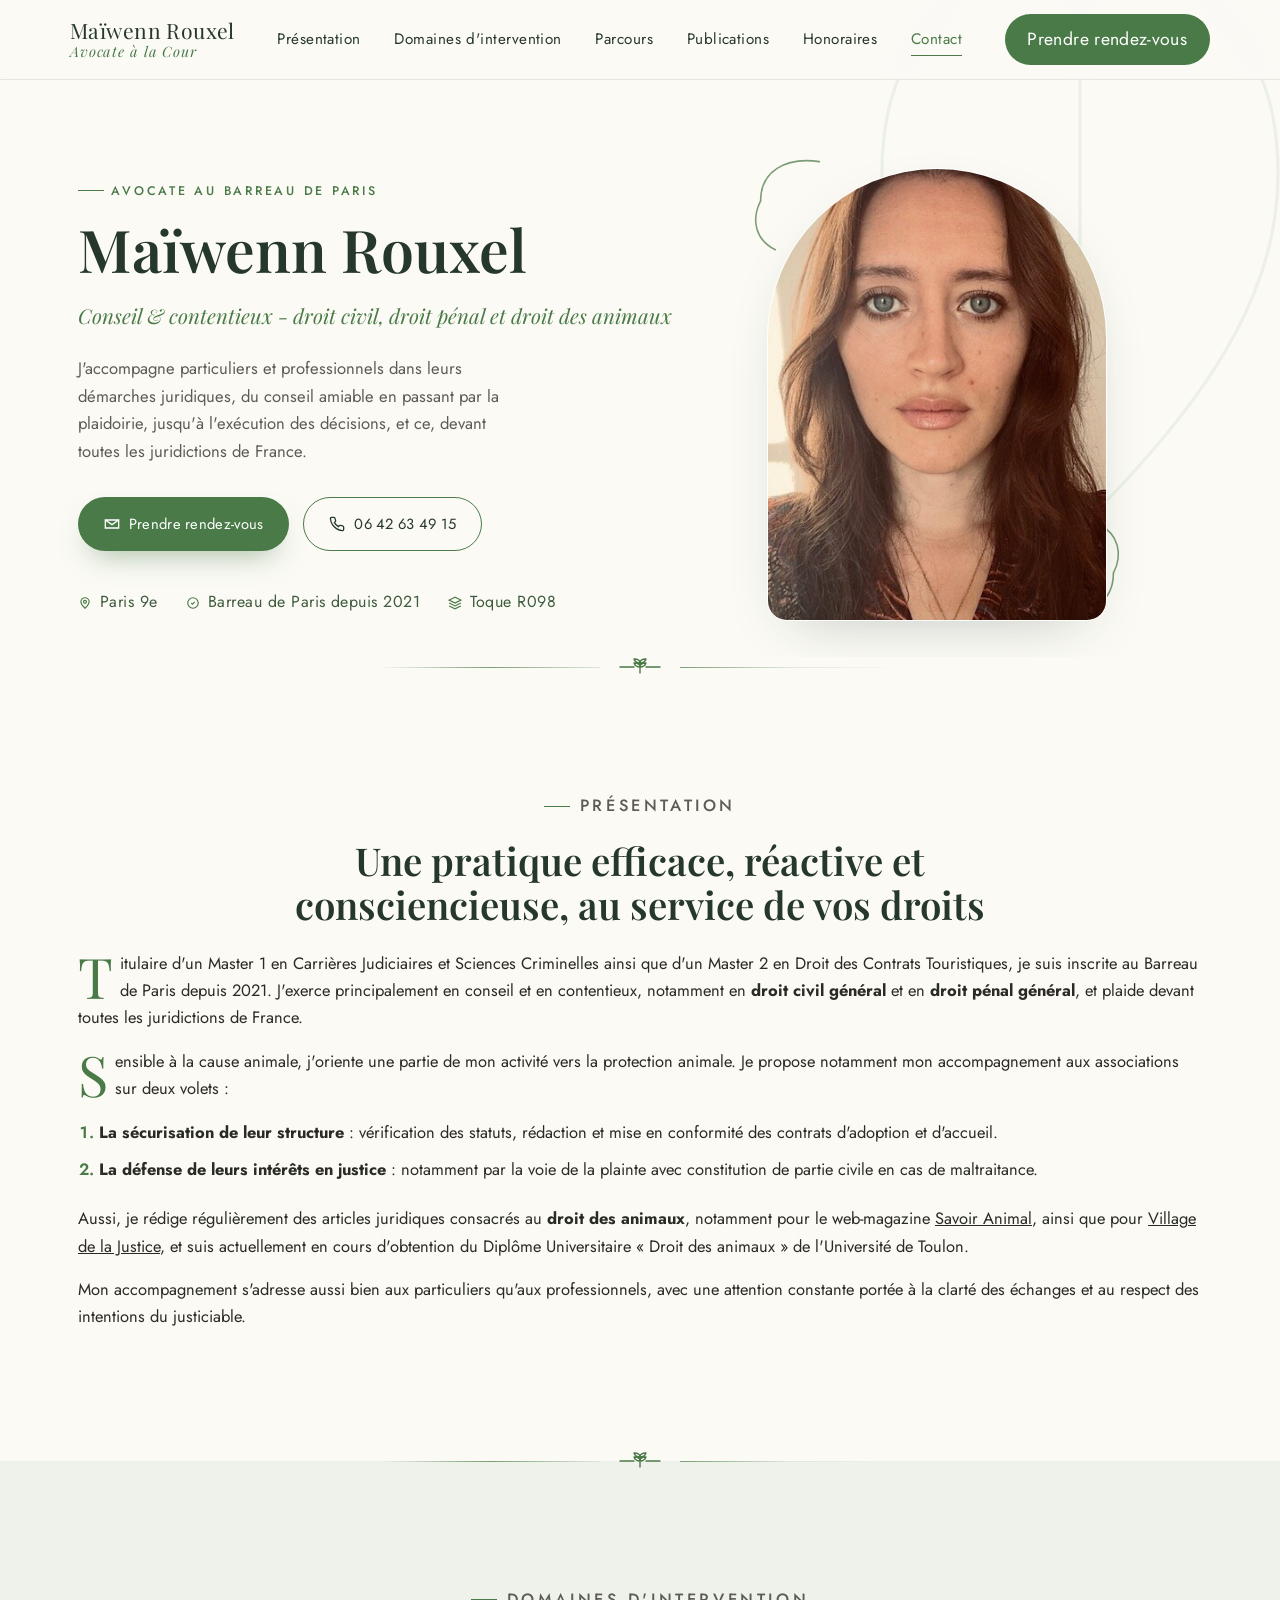
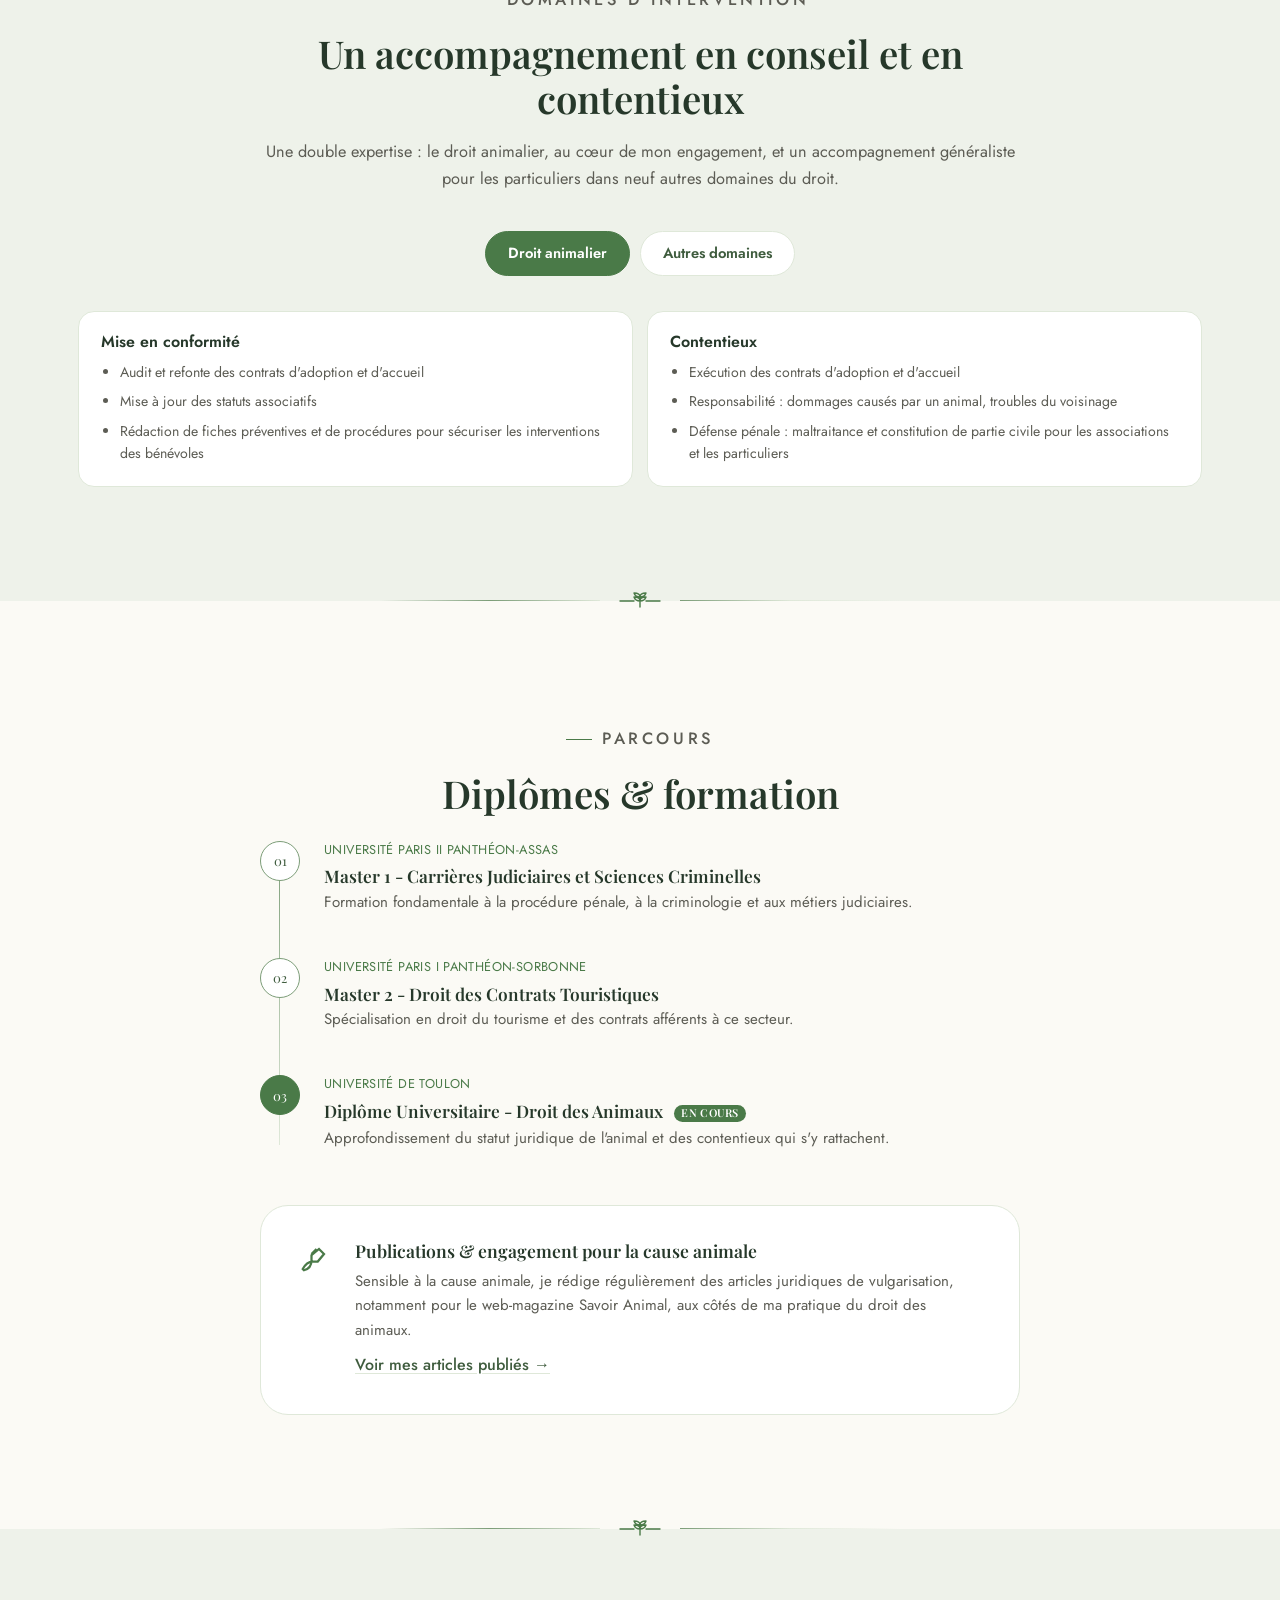
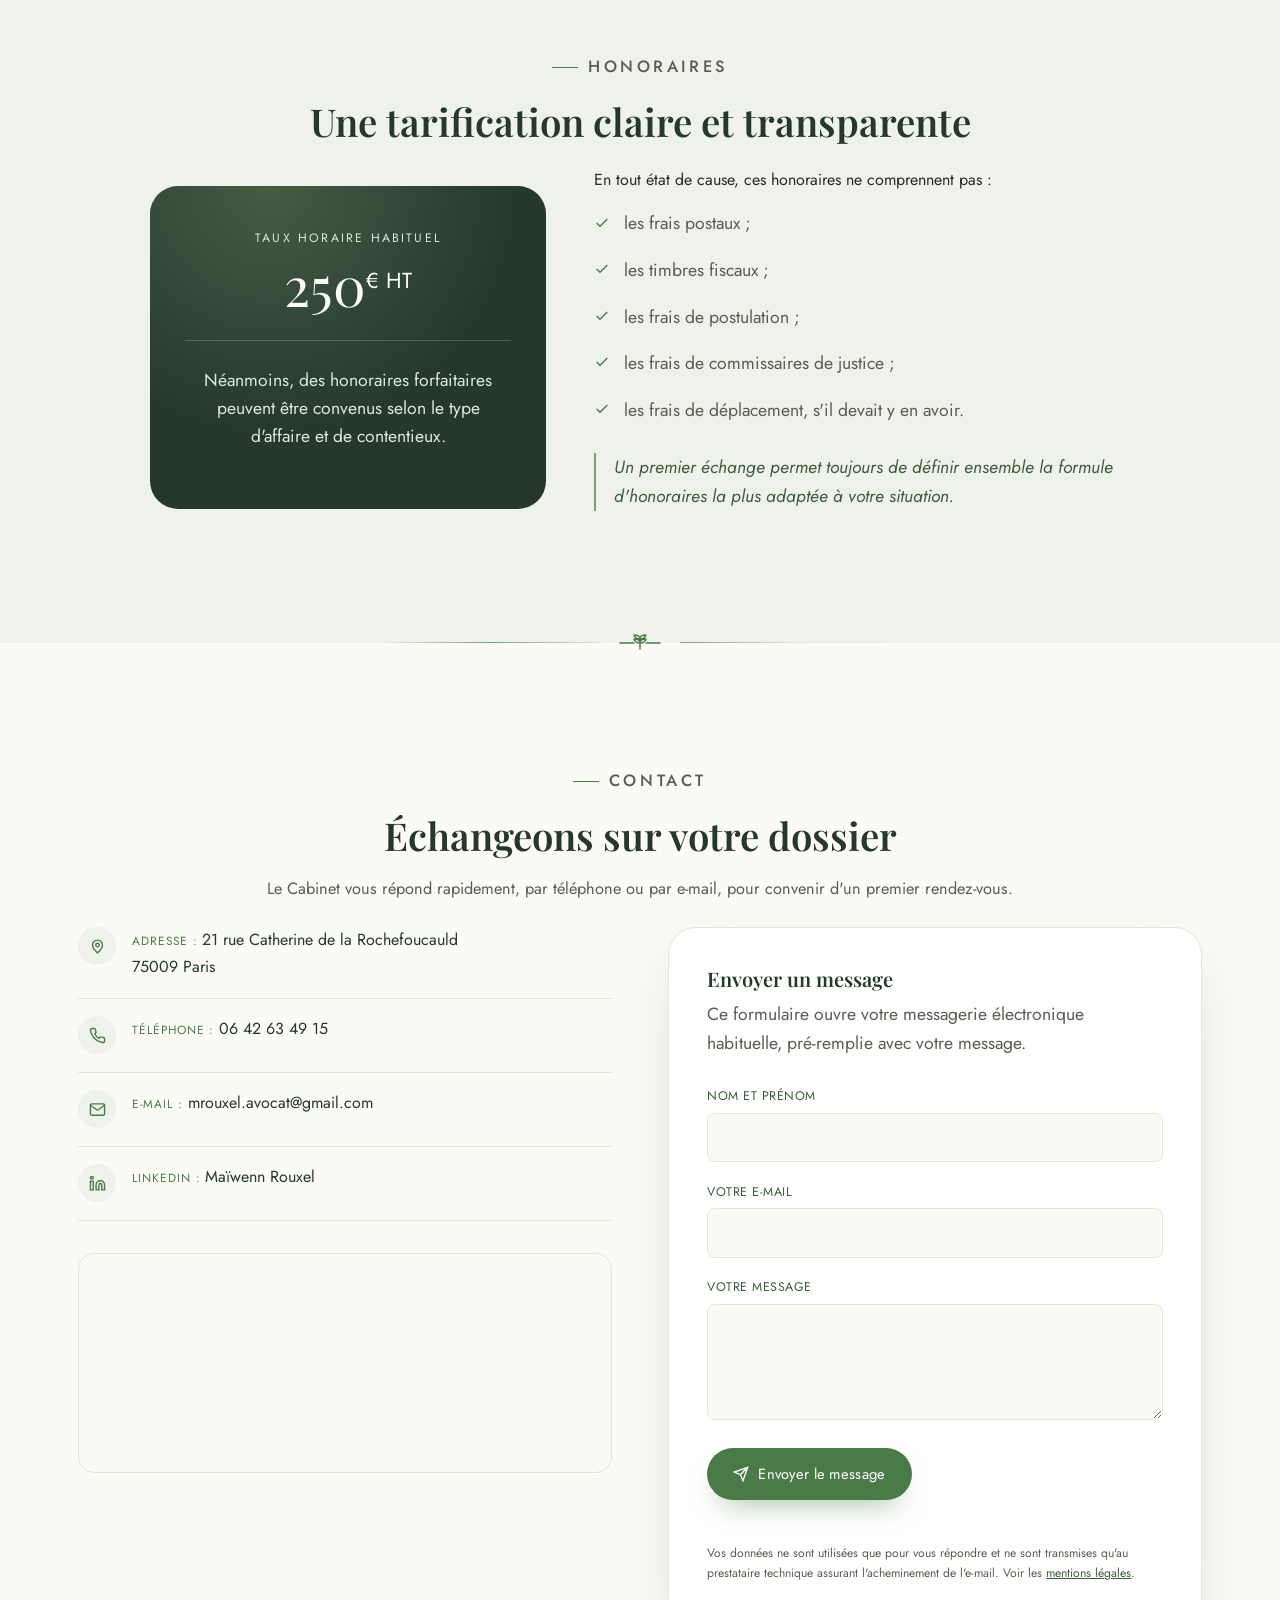
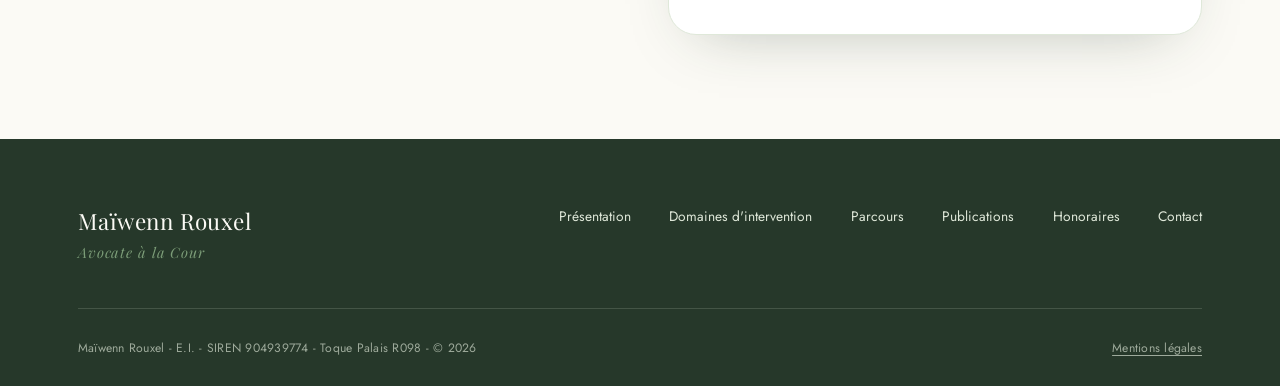
==== index.html @ af0319d9 "Update index.html" ====
<!DOCTYPE html>
<html lang="fr">
<head>
<meta charset="UTF-8">
<meta name="viewport" content="width=device-width, initial-scale=1.0">
<title>Maïwenn Rouxel - Avocate au Barreau de Paris | Droit civil, pénal & droit des animaux</title>
<meta name="description" content="Maïwenn Rouxel, avocate au Barreau de Paris (9e arrondissement), intervient en conseil et contentieux en droit civil général, droit pénal général, droit des animaux et droit du tourisme. Plaide devant toutes les juridictions de France.">
<meta name="keywords" content="avocate Paris, avocate droit civil Paris, avocate droit pénal Paris, avocate droit des animaux, Maïwenn Rouxel avocate, avocate 9e arrondissement Paris">
<meta name="author" content="Maïwenn Rouxel">
<meta name="robots" content="index, follow">
<link rel="canonical" href="https://www.maiwenn-rouxel-avocat.fr/">

<!-- Open Graph -->
<meta property="og:type" content="website">
<meta property="og:locale" content="fr_FR">
<meta property="og:title" content="Maïwenn Rouxel - Avocate au Barreau de Paris">
<meta property="og:description" content="Conseil et contentieux en droit civil général, droit pénal général, droit des animaux et droit du tourisme. Avocate au Barreau de Paris depuis 2021.">
<meta property="og:url" content="https://www.maiwenn-rouxel-avocat.fr/">
<meta property="og:site_name" content="Maïwenn Rouxel - Avocate">
<meta property="og:image" content="https://www.maiwenn-rouxel-avocat.fr/assets/maiwenn-rouxel-avocate.jpg">
<meta name="twitter:card" content="summary_large_image">

<link rel="icon" href="/assets/favicon.svg" type="image/svg+xml">
<link rel="canonical" href="https://www.maiwenn-rouxel-avocat.fr/">

<link rel="preconnect" href="https://fonts.googleapis.com">
<link rel="preconnect" href="https://fonts.gstatic.com" crossorigin>
<link href="https://fonts.googleapis.com/css2?family=Playfair+Display:ital,wght@0,500;0,600;0,700;1,500;1,600&family=Jost:wght@300;400;500;600&display=swap" rel="stylesheet">

<link rel="stylesheet" href="style.css">

<script type="application/ld+json">
{
  "@context": "https://schema.org",
  "@type": "Attorney",
  "name": "Maïwenn Rouxel",
  "alternateName": "Cabinet Maïwenn Rouxel",
  "description": "Avocate au Barreau de Paris depuis 2021, exerçant en conseil et contentieux en droit civil général, droit pénal général, droit des animaux et droit du tourisme.",
  "image": "https://www.maiwenn-rouxel-avocat.fr/assets/maiwenn-rouxel-avocate.jpg",
  "url": "https://www.maiwenn-rouxel-avocat.fr/",
  "telephone": "+33642634915",
  "email": "mrouxel.avocat@gmail.com",
  "priceRange": "250€ HT/heure",
  "address": {
    "@type": "PostalAddress",
    "streetAddress": "21 rue Catherine de la Rochefoucauld",
    "addressLocality": "Paris",
    "postalCode": "75009",
    "addressCountry": "FR"
  },
  "areaServed": {
    "@type": "Country",
    "name": "France"
  },
  "memberOf": {
    "@type": "Organization",
    "name": "Barreau de Paris"
  },
  "sameAs": [
    "https://www.linkedin.com/in/ma%C3%AFwenn-rouxel-3697a5199/"
  ]
}
</script>
</head>
<body>

<a class="skip-link" href="#accueil">Aller au contenu principal</a>

<!-- ===================== HEADER / NAV ===================== -->
<header class="site-header" id="site-header">
  <div class="nav-inner">
    <a href="#accueil" class="brand">
      <span class="brand-name">Maïwenn Rouxel</span>
      <span class="brand-role">Avocate à la Cour</span>
    </a>

    <div class="nav-menu" id="nav-menu">
      <nav aria-label="Navigation principale">
        <ul class="nav-links" id="nav-links">
          <li><a href="#presentation">Présentation</a></li>
          <li><a href="#domaines">Domaines d'intervention</a></li>
          <li><a href="#parcours">Parcours</a></li>
          <li><a href="articles.html">Publications</a></li>
          <li><a href="#honoraires">Honoraires</a></li>
          <li><a href="#contact">Contact</a></li>
        </ul>
      </nav>

      <a href="#contact" class="nav-cta" id="nav-cta">Prendre rendez-vous</a>
    </div>

    <button class="nav-toggle" id="nav-toggle" aria-label="Ouvrir le menu" aria-expanded="false" aria-controls="nav-menu">
      <span></span>
    </button>
  </div>
</header>

<main id="accueil">

  <!-- ===================== HERO ===================== -->
  <section class="hero">
    <svg class="hero-bg-leaf" viewBox="0 0 200 200" aria-hidden="true">
      <path d="M100 190C60 150 30 110 40 60 50 15 100 5 100 5S150 15 160 60c10 50-20 90-60 130Z" fill="none" stroke="#dfe8d9" stroke-width="1"/>
      <path d="M100 190V25" fill="none" stroke="#dfe8d9" stroke-width="1"/>
    </svg>

    <div class="container hero-grid">
      <div class="hero-content">
        <p class="eyebrow">Avocate au Barreau de Paris</p>
        <h1 class="hero-title">Maïwenn Rouxel</h1>
        <p class="hero-tagline">Conseil &amp; contentieux - droit civil, droit pénal et droit des animaux</p>
        <p class="hero-lede">J'accompagne particuliers et professionnels dans leurs démarches juridiques, du conseil amiable en passant par la plaidoirie, jusqu'à l'exécution des décisions, et ce, devant toutes les juridictions de France.</p>

        <div class="hero-actions">
          <a href="#contact" class="btn btn-primary">
            <svg viewBox="0 0 24 24" fill="none" stroke="currentColor" stroke-width="2"><path d="M4 4h16v16H4z" opacity="0"/><path d="M22 6 12 13 2 6"/><path d="M2 6h20v12H2z"/></svg>
            Prendre rendez-vous
          </a>
          <a href="tel:+33642634915" class="btn btn-ghost">
            <svg viewBox="0 0 24 24" fill="none" stroke="currentColor" stroke-width="2"><path d="M22 16.92v3a2 2 0 0 1-2.18 2 19.79 19.79 0 0 1-8.63-3.07 19.5 19.5 0 0 1-6-6 19.79 19.79 0 0 1-3.07-8.67A2 2 0 0 1 4.11 2h3a2 2 0 0 1 2 1.72c.127.96.361 1.903.7 2.81a2 2 0 0 1-.45 2.11L8.09 9.91a16 16 0 0 0 6 6l1.27-1.27a2 2 0 0 1 2.11-.45c.907.339 1.85.573 2.81.7A2 2 0 0 1 22 16.92z"/></svg>
            06 42 63 49 15
          </a>
        </div>

        <div class="hero-meta">
          <span><svg viewBox="0 0 24 24" fill="none" stroke="currentColor" stroke-width="2"><path d="M12 21s-7-6.1-7-11a7 7 0 1 1 14 0c0 4.9-7 11-7 11Z"/><circle cx="12" cy="10" r="2.5"/></svg>Paris 9e</span>
          <span><svg viewBox="0 0 24 24" fill="none" stroke="currentColor" stroke-width="2"><path d="m9 12 2 2 4-4"/><circle cx="12" cy="12" r="9"/></svg>Barreau de Paris depuis 2021</span>
          <span><svg viewBox="0 0 24 24" fill="none" stroke="currentColor" stroke-width="2"><path d="M12 2 2 7l10 5 10-5-10-5Z"/><path d="M2 17l10 5 10-5"/><path d="M2 12l10 5 10-5"/></svg>Toque R098</span>
        </div>
      </div>

      <div class="hero-portrait">
        <div class="portrait-frame">
          <svg class="portrait-vine" viewBox="0 0 400 500" aria-hidden="true">
            <path d="M20 60C20 30 45 15 80 20"/>
            <path d="M20 60c-10 20-5 40 15 50"/>
            <path d="M380 440c0 30-25 45-60 40"/>
            <path d="M380 440c10-20 5-40-15-50"/>
          </svg>
          <img src="assets/maiwenn-rouxel-avocate.jpg" alt="Portrait de Maïwenn Rouxel, avocate au Barreau de Paris" width="379" height="640">
        </div>
      </div>
    </div>
  </section>

  <div class="divider-wrap" aria-hidden="true">
    <div class="sprig" aria-hidden="true">
      <span class="line"></span>
      <svg viewBox="0 0 44 20"><path d="M2 10h14M42 10H28"/><path d="M22 4v12M22 6c0-3 3-4 6-4-1 3-3 4-6 4Zm0 4c0-3 3-4 6-4-1 3-3 4-6 4Zm0-4c0-3-3-4-6-4 1 3 3 4 6 4Zm0 4c0-3-3-4-6-4 1 3 3 4 6 4Z"/></svg>
      <span class="line right"></span>
    </div>
  </div>

  <!-- ===================== PRÉSENTATION ===================== -->
  <section id="presentation">
    <div class="container">
      <div class="section-head reveal">
        <p class="eyebrow" style="justify-content:center">Présentation</p>
        <h2>Une pratique efficace, réactive et consciencieuse, au service de vos droits</h2>
      </div>


        <div class="presentation-text reveal" id="presentation-block">
          <p>Titulaire d'un Master 1 en Carrières Judiciaires et Sciences Criminelles ainsi que d'un Master 2 en Droit des Contrats Touristiques, je suis inscrite au Barreau de Paris depuis 2021. J'exerce principalement en conseil et en contentieux, notamment en <strong>droit civil général</strong> et en <strong>droit pénal général</strong>, et plaide devant toutes les juridictions de France.</p>
          <button type="button" class="voir-plus-toggle" data-collapse="presentation-block">Voir plus</button>
          <div class="collapsible-content">
            <p>Sensible à la cause animale, j'oriente une partie de mon activité vers la protection animale. Je propose notamment mon accompagnement aux associations sur deux volets :</p>
            <ol class="presentation-list">
              <li><strong>La sécurisation de leur structure</strong> : vérification des statuts, rédaction et mise en conformité des contrats d'adoption et d'accueil.</li>
              <li><strong>La défense de leurs intérêts en justice</strong> : notamment par la voie de la plainte avec constitution de partie civile en cas de maltraitance.</li>
            </ol>
            <p>Aussi, je rédige régulièrement des articles juridiques consacrés au <strong>droit des animaux</strong>, notamment pour le web-magazine <a href="https://savoir-animal.fr/droit-animalier/" target="_blank" rel="noopener">Savoir Animal</a>, ainsi que pour <a href="https://www.village-justice.com" target="_blank" rel="noopener">Village de la Justice</a>, et suis actuellement en cours d'obtention du Diplôme Universitaire « Droit des animaux » de l'Université de Toulon.</p>
            <p>Mon accompagnement s'adresse aussi bien aux particuliers qu'aux professionnels, avec une attention constante portée à la clarté des échanges et au respect des intentions du justiciable.</p>
            <button type="button" class="voir-moins-toggle" data-collapse="presentation-block">Voir moins</button>
          </div>
        </div>
      </div>
  </section>

  <div class="divider-wrap divider-to-alt">
    <div class="sprig" aria-hidden="true">
      <span class="line"></span>
      <svg viewBox="0 0 44 20"><path d="M2 10h14M42 10H28"/><path d="M22 4v12M22 6c0-3 3-4 6-4-1 3-3 4-6 4Zm0 4c0-3 3-4 6-4-1 3-3 4-6 4Zm0-4c0-3-3-4-6-4 1 3 3 4 6 4Zm0 4c0-3-3-4-6-4 1 3 3 4 6 4Z"/></svg>
      <span class="line right"></span>
    </div>
  </div>

  <!-- ===================== DOMAINES D'INTERVENTION ===================== -->
  <section id="domaines" class="section-alt">
    <div class="container">
      <div class="section-head reveal">
        <p class="eyebrow" style="justify-content:center">Domaines d'intervention</p>
        <h2>Un accompagnement en conseil et en contentieux</h2>
        <p>Une double expertise : le droit animalier, au cœur de mon engagement, et un accompagnement généraliste pour les particuliers dans neuf autres domaines du droit.</p>
      </div>

      <div class="domaines-tabs reveal" role="tablist" aria-label="Domaines d'intervention">
        <button type="button" class="domaines-tab is-active" id="tab-animalier" role="tab" aria-selected="true" aria-controls="panel-animalier" data-tab="animalier">Droit animalier</button>
        <button type="button" class="domaines-tab" id="tab-particuliers" role="tab" aria-selected="false" aria-controls="panel-particuliers" data-tab="particuliers" tabindex="-1">Autres domaines</button>
      </div>

      <div class="domaines-panel reveal" id="panel-animalier" role="tabpanel" aria-labelledby="tab-animalier">
        <div class="domaines-grid">
          <div class="domaine-card">
            <h3>Mise en conformité</h3>
            <ul>
              <li>Audit et refonte des contrats d'adoption et d'accueil</li>
              <li>Mise à jour des statuts associatifs</li>
              <li>Rédaction de fiches préventives et de procédures pour sécuriser les interventions des bénévoles</li>
            </ul>
          </div>
          <div class="domaine-card">
            <h3>Contentieux</h3>
            <ul>
              <li>Exécution des contrats d'adoption et d'accueil</li>
              <li>Responsabilité : dommages causés par un animal, troubles du voisinage</li>
              <li>Défense pénale : maltraitance et constitution de partie civile pour les associations et les particuliers</li>
            </ul>
          </div>
        </div>
      </div>

      <div class="domaines-panel" id="panel-particuliers" role="tabpanel" aria-labelledby="tab-particuliers">
        <div class="domaines-grid" id="domaines-grid">
          <!-- injected by JS from data list below for consistency, fallback static content -->
        </div>
        <noscript>
          <ul>
            <li>Droit des obligations</li><li>Droit des contrats</li><li>Responsabilité civile</li>
            <li>Droit de la consommation</li><li>Droit pénal général</li>
            <li>Droit du tourisme</li><li>Litiges locatifs</li><li>Procédure civile</li><li>Conseil et contentieux</li>
          </ul>
        </noscript>
      </div>
    </div>
  </section>

  <div class="divider-wrap divider-from-alt">
    <div class="sprig" aria-hidden="true">
      <span class="line"></span>
      <svg viewBox="0 0 44 20"><path d="M2 10h14M42 10H28"/><path d="M22 4v12M22 6c0-3 3-4 6-4-1 3-3 4-6 4Zm0 4c0-3 3-4 6-4-1 3-3 4-6 4Zm0-4c0-3-3-4-6-4 1 3 3 4 6 4Zm0 4c0-3-3-4-6-4 1 3 3 4 6 4Z"/></svg>
      <span class="line right"></span>
    </div>
  </div>

  <!-- ===================== PARCOURS / DIPLÔMES ===================== -->
  <section id="parcours">
    <div class="container">
      <div class="section-head reveal">
        <p class="eyebrow" style="justify-content:center">Parcours</p>
        <h2>Diplômes &amp; formation</h2>
      </div>

      <div class="timeline-collapse-wrap reveal" id="timeline-collapse-wrap">
        <div class="timeline-collapse">
          <div class="timeline">
            <div class="timeline-item">
              <div class="timeline-dot">01</div>
              <span class="meta">Université Paris II Panthéon-Assas</span>
              <h3>Master 1 - Carrières Judiciaires et Sciences Criminelles</h3>
              <p>Formation fondamentale à la procédure pénale, à la criminologie et aux métiers judiciaires.</p>
            </div>
            <div class="timeline-item">
              <div class="timeline-dot">02</div>
              <span class="meta">Université Paris I Panthéon-Sorbonne</span>
              <h3>Master 2 - Droit des Contrats Touristiques</h3>
              <p>Spécialisation en droit du tourisme et des contrats afférents à ce secteur.</p>
            </div>
            <div class="timeline-item in-progress">
              <div class="timeline-dot">03</div>
              <span class="meta">Université de Toulon</span>
              <h3>Diplôme Universitaire - Droit des Animaux <span class="badge-progress">En cours</span></h3>
              <p>Approfondissement du statut juridique de l'animal et des contentieux qui s'y rattachent.</p>
            </div>
          </div>
          <button type="button" class="voir-moins-toggle" data-collapse="timeline-collapse-wrap">Voir moins</button>
        </div>
        <button type="button" class="voir-plus-toggle" data-collapse="timeline-collapse-wrap">Voir plus</button>
      </div>

      <div class="engagement-card reveal">
        <svg viewBox="0 0 24 24" fill="none" stroke="currentColor" stroke-width="1.8"><path d="M4 21c4-1 6-4 6-8V9l6-5 4 4-5 6h-4c-4 0-6 2-8 6Z"/><path d="M14 4 10 8"/></svg>
        <div>
          <h3>Publications &amp; engagement pour la cause animale</h3>
          <p>Sensible à la cause animale, je rédige régulièrement des articles juridiques de vulgarisation, notamment pour le web-magazine Savoir Animal, aux côtés de ma pratique du droit des animaux.</p>
          <a href="articles.html">Voir mes articles publiés →</a>
        </div>
      </div>
    </div>
  </section>

  <div class="divider-wrap divider-to-alt">
    <div class="sprig" aria-hidden="true">
      <span class="line"></span>
      <svg viewBox="0 0 44 20"><path d="M2 10h14M42 10H28"/><path d="M22 4v12M22 6c0-3 3-4 6-4-1 3-3 4-6 4Zm0 4c0-3 3-4 6-4-1 3-3 4-6 4Zm0-4c0-3-3-4-6-4 1 3 3 4 6 4Zm0 4c0-3-3-4-6-4 1 3 3 4 6 4Z"/></svg>
      <span class="line right"></span>
    </div>
  </div>

  <!-- ===================== HONORAIRES ===================== -->
  <section id="honoraires" class="section-alt">
    <div class="container">
      <div class="section-head reveal">
        <p class="eyebrow" style="justify-content:center">Honoraires</p>
        <h2>Une tarification claire et transparente</h2>
      </div>

      <div class="honoraires-wrap reveal">
        <div class="rate-card">
          <span class="rate-label">Taux horaire habituel</span>
          <div class="rate-amount">250<sup>€ HT</sup></div>
          <p class="rate-note">Néanmoins, des honoraires forfaitaires peuvent être convenus selon le type d'affaire et de contentieux.</p>
        </div>

        <div class="honoraires-text"><p>En tout état de cause, ces honoraires ne comprennent pas :</p>
          <ul>
            <li><svg viewBox="0 0 24 24" fill="none" stroke="currentColor" stroke-width="2"><path d="M20 6 9 17l-5-5"/></svg>les frais postaux ;</li>
            <li><svg viewBox="0 0 24 24" fill="none" stroke="currentColor" stroke-width="2"><path d="M20 6 9 17l-5-5"/></svg>les timbres fiscaux ;</li>
            <li><svg viewBox="0 0 24 24" fill="none" stroke="currentColor" stroke-width="2"><path d="M20 6 9 17l-5-5"/></svg>les frais de postulation ;</li>
            <li><svg viewBox="0 0 24 24" fill="none" stroke="currentColor" stroke-width="2"><path d="M20 6 9 17l-5-5"/></svg>les frais de commissaires de justice ;</li>
            <li><svg viewBox="0 0 24 24" fill="none" stroke="currentColor" stroke-width="2"><path d="M20 6 9 17l-5-5"/></svg>les frais de déplacement, s'il devait y en avoir.</li>
          </ul>
          <p class="honoraires-foot">Un premier échange permet toujours de définir ensemble la formule d'honoraires la plus adaptée à votre situation.</p>
        </div>
      </div>
    </div>
  </section>

  <div class="divider-wrap divider-from-alt">
    <div class="sprig" aria-hidden="true">
      <span class="line"></span>
      <svg viewBox="0 0 44 20"><path d="M2 10h14M42 10H28"/><path d="M22 4v12M22 6c0-3 3-4 6-4-1 3-3 4-6 4Zm0 4c0-3 3-4 6-4-1 3-3 4-6 4Zm0-4c0-3-3-4-6-4 1 3 3 4 6 4Zm0 4c0-3-3-4-6-4 1 3 3 4 6 4Z"/></svg>
      <span class="line right"></span>
    </div>
  </div>

  <!-- ===================== CONTACT ===================== -->
  <section id="contact">
    <div class="container">
      <div class="section-head reveal">
        <p class="eyebrow" style="justify-content:center">Contact</p>
        <h2>Échangeons sur votre dossier</h2>
        <p>Le Cabinet vous répond rapidement, par téléphone ou par e-mail, pour convenir d'un premier rendez-vous.</p>
      </div>

      <div class="contact-grid">
        <div class="reveal">
          <ul class="contact-list">
            <li>
              <span class="ic"><svg viewBox="0 0 24 24" fill="none" stroke="currentColor" stroke-width="2"><path d="M12 21s-7-6.1-7-11a7 7 0 1 1 14 0c0 4.9-7 11-7 11Z"/><circle cx="12" cy="10" r="2.5"/></svg></span>
              <div><span class="label">Adresse : </span><span class="value">21 rue Catherine de la Rochefoucauld<br>75009 Paris</span></div>
            </li>
            <li>
              <span class="ic"><svg viewBox="0 0 24 24" fill="none" stroke="currentColor" stroke-width="2"><path d="M22 16.92v3a2 2 0 0 1-2.18 2 19.79 19.79 0 0 1-8.63-3.07 19.5 19.5 0 0 1-6-6 19.79 19.79 0 0 1-3.07-8.67A2 2 0 0 1 4.11 2h3a2 2 0 0 1 2 1.72c.127.96.361 1.903.7 2.81a2 2 0 0 1-.45 2.11L8.09 9.91a16 16 0 0 0 6 6l1.27-1.27a2 2 0 0 1 2.11-.45c.907.339 1.85.573 2.81.7A2 2 0 0 1 22 16.92z"/></svg></span>
              <div><span class="label">Téléphone : </span><a href="tel:+33642634915">06 42 63 49 15</a></div>
            </li>
            <li>
              <span class="ic"><svg viewBox="0 0 24 24" fill="none" stroke="currentColor" stroke-width="2"><rect x="2" y="4" width="20" height="16" rx="2"/><path d="m22 6-10 7L2 6"/></svg></span>
              <div><span class="label">E-mail : </span><a href="mailto:mrouxel.avocat@gmail.com">mrouxel.avocat@gmail.com</a></div>
            </li>
            <li>
              <span class="ic"><svg viewBox="0 0 24 24" fill="none" stroke="currentColor" stroke-width="2"><path d="M16 8a6 6 0 0 1 6 6v7h-4v-7a2 2 0 0 0-4 0v7h-4v-7a6 6 0 0 1 6-6Z"/><rect x="2" y="9" width="4" height="12"/><circle cx="4" cy="4" r="2"/></svg></span>
              <div><span class="label">LinkedIn : </span><a href="https://www.linkedin.com/in/ma%C3%AFwenn-rouxel-3697a5199/" target="_blank" rel="noopener">Maïwenn Rouxel</a></div>
            </li>
          </ul>

          <div class="map-embed">
            <iframe title="Localisation du Cabinet - 21 rue Catherine de la Rochefoucauld, 75009 Paris" loading="lazy" src="https://www.openstreetmap.org/export/embed.html?bbox=2.3315%2C48.8775%2C2.3395%2C48.8815&amp;layer=mapnik&amp;marker=48.8795%2C2.3355"></iframe>
          </div>
        </div>

        <div class="contact-card reveal">
          <h3>Envoyer un message</h3>
          <p class="lede">Ce formulaire ouvre votre messagerie électronique habituelle, pré-remplie avec votre message.</p>
          <form id="contact-form" action="https://api.web3forms.com/submit" method="POST">
            <input type="hidden" name="access_key" value="b3e9d8ef-5125-4306-a672-5bf9f6ee9958">
            <input type="hidden" name="subject" value="Avocat Rouxel - Prise de contact">
            <input type="hidden" name="from_name" value="Site maiwenn-rouxel-avocat.fr">
            <input type="checkbox" name="botcheck" style="display:none" tabindex="-1" autocomplete="off">
            <div class="form-row">
              <label for="nom">Nom et prénom</label>
              <input type="text" id="nom" name="nom" required>
            </div>
            <div class="form-row">
              <label for="email">Votre e-mail</label>
              <input type="email" id="email" name="email" required>
            </div>
            <div class="form-row">
              <label for="message">Votre message</label>
              <textarea id="message" name="message" rows="4" required></textarea>
            </div>
            <button type="submit" class="btn btn-primary" id="contact-submit">
              <svg viewBox="0 0 24 24" fill="none" stroke="currentColor" stroke-width="2"><path d="m22 2-7 20-4-9-9-4Z"/><path d="M22 2 11 13"/></svg>
              <span id="contact-submit-label">Envoyer le message</span>
            </button>
            <p class="form-feedback" id="contact-feedback" role="status" aria-live="polite"></p>
            <p class="form-note">Vos données ne sont utilisées que pour vous répondre et ne sont transmises qu'au prestataire technique assurant l'acheminement de l'e-mail. Voir les <a href="mentions-legales.html#donnees">mentions légales</a>.</p>
          </form>
        </div>
      </div>
    </div>
  </section>

</main>

<!-- ===================== FOOTER ===================== -->
<footer class="site-footer">
  <div class="container">
    <div class="footer-top">
      <div class="footer-brand">
        <span class="brand-name">Maïwenn Rouxel</span><br>
        <span class="brand-role">Avocate à la Cour</span>
      </div>
      <ul class="footer-nav">
        <li><a href="#presentation">Présentation</a></li>
        <li><a href="#domaines">Domaines d'intervention</a></li>
        <li><a href="#parcours">Parcours</a></li>
        <li><a href="articles.html">Publications</a></li>
        <li><a href="#honoraires">Honoraires</a></li>
        <li><a href="#contact">Contact</a></li>
      </ul>
    </div>
    <div class="footer-legal">
      <span>Maïwenn Rouxel - E.I. - SIREN 904939774 - Toque Palais R098 - © <span id="year"></span></span>
      <span><a href="mentions-legales.html">Mentions légales</a></span>
    </div>
  </div>
</footer>

<button class="back-to-top" id="back-to-top" aria-label="Retour en haut de page">
  <svg viewBox="0 0 24 24" fill="none" stroke="currentColor" stroke-width="2.2"><path d="M12 19V5"/><path d="m5 12 7-7 7 7"/></svg>
</button>

<script src="script.js"></script>
</body>
</html>
---- style.css ----
/* =========================================================
   Maïwenn ROUXEL — Avocate à la Cour
   Feuillage — palette sauge / crème, typo Playfair Display + Jost
   ========================================================= */

:root{
  /* Couleurs */
  --sauge-900:#26382a;      /* texte foncé / vert profond */
  --sauge-700:#3f5c3e;      /* vert intermédiaire */
  --sauge-600:#4a7a48;      /* vert de la marque (issu de l'entête) */
  --sauge-400:#7c9d78;      /* vert clair, liens/hover */
  --sauge-200:#dfe8d9;      /* vert très clair, bordures */
  --sauge-100:#eef2ea;      /* fond section alterné */
  --creme:#fbfaf5;          /* fond principal */
  --blanc:#ffffff;
  --or-doux:#a98f5c;        /* accent chaleureux, usage rare */
  --encre:#2b2b26;          /* texte courant */
  --encre-douce:#5c5c54;    /* texte secondaire */

  --font-display:'Playfair Display', 'Times New Roman', serif;
  --font-body:'Jost', 'Segoe UI', sans-serif;

  --container:1180px;
  --radius-lg:28px;
  --radius-md:16px;
  --radius-sm:8px;

  --ease:cubic-bezier(.4,0,.2,1);
  --shadow-soft:0 20px 60px -30px rgba(38,56,42,.35);
}

*,*::before,*::after{box-sizing:border-box;}
html{scroll-behavior:smooth;overflow-x:hidden;}
@media (prefers-reduced-motion: reduce){
  html{scroll-behavior:auto;}
  *,*::before,*::after{animation-duration:.001ms !important;animation-iteration-count:1 !important;transition-duration:.001ms !important;scroll-behavior:auto !important;}
}

body{
  margin:0;
  overflow-x:hidden;
  background:var(--creme);
  color:var(--encre);
  font-family:var(--font-body);
  font-size:16px;
  line-height:1.65;
  -webkit-font-smoothing:antialiased;
}

img{max-width:100%;display:block;}
a{color:inherit;}
h1,h2,h3{
  font-family:var(--font-display);
  color:var(--sauge-900);
  margin:0 0 .5em;
  line-height:1.15;
  font-weight:600;
}
p{margin:0 0 1em;}
.container{
  width:100%;
  max-width:var(--container);
  margin:0 auto;
  padding:0 28px;
}

/* Focus visible accessibility */
a:focus-visible, button:focus-visible, input:focus-visible, textarea:focus-visible{
  outline:2.5px solid var(--sauge-600);
  outline-offset:3px;
  border-radius:4px;
}

/* ---------- Eyebrow / labels ---------- */
.eyebrow{
  display:inline-flex;
  align-items:center;
  gap:.6em;
  font-family:var(--font-body);
  font-size:.78rem;
  letter-spacing:.22em;
  text-transform:uppercase;
  color:var(--sauge-600);
  font-weight:500;
  margin-bottom:1.1em;
}
.eyebrow::before{
  content:"";
  width:26px;height:1px;
  background:var(--sauge-600);
  display:inline-block;
}

/* ---------- Sprig divider (signature motif) ---------- */
.sprig{
  display:flex;
  align-items:center;
  justify-content:center;
  gap:18px;
  margin:0 auto;
  width:100%;
  max-width:520px;
}
.sprig .line{
  flex:1;
  height:1px;
  background:linear-gradient(90deg, transparent, var(--sauge-400), var(--sauge-200));
}
.sprig .line.right{background:linear-gradient(90deg, var(--sauge-400), var(--sauge-200), transparent);}
.sprig svg{width:44px;height:20px;flex-shrink:0;}
.sprig path, .sprig polyline{
  stroke:var(--sauge-600);
  stroke-width:1.4;
  fill:none;
  stroke-linecap:round;
  stroke-linejoin:round;
}

/* ---------- Skip link ---------- */
.skip-link{
  position:absolute;
  left:-9999px;
  top:0;
  background:var(--sauge-900);
  color:#fff;
  padding:.8em 1.4em;
  z-index:1000;
  border-radius:0 0 8px 0;
}
.skip-link:focus{left:0;}

/* ---------- Header / Nav ---------- */
.site-header{
  position:fixed;
  top:0;left:0;right:0;
  z-index:500;
  background:rgba(251,250,245,.86);
  backdrop-filter:blur(10px) saturate(1.1);
  -webkit-backdrop-filter:blur(10px) saturate(1.1);
  border-bottom:1px solid rgba(74,122,72,.14);
  transition:box-shadow .3s var(--ease);
}
.site-header.scrolled{box-shadow:0 8px 30px -18px rgba(38,56,42,.35);}
.nav-inner{
  display:flex;
  align-items:center;
  justify-content:space-between;
  padding:14px 20px;
  max-width:var(--container);
  margin:0 auto;
}
.brand{
  display:flex;
  flex-direction:column;
  line-height:1;
  text-decoration:none;
  color:var(--sauge-900);
}
.brand-name{
  font-family:var(--font-display);
  font-size:1.32rem;
  letter-spacing:.02em;
}
.brand-role{
  font-family:var(--font-display);
  font-style:italic;
  font-size:0.9rem;
  letter-spacing:.06em;
  color:var(--sauge-600);
  margin-top:3px;
}
.nav-menu{
  display:contents;
}
.nav-links{
  display:flex;
  gap:2.1rem;
  list-style:none;
  margin:0;padding:0;
}
.nav-links a{
  text-decoration:none;
  font-size:0.95rem;
  letter-spacing:.03em;
  color:var(--sauge-900);
  position:relative;
  padding:6px 0;
  transition:color .25s var(--ease);
}
.nav-links a::after{
  content:"";
  position:absolute;
  left:0;bottom:0;
  width:0;height:1.5px;
  background:var(--sauge-600);
  transition:width .3s var(--ease);
}
.nav-links a:hover,
.nav-links a[aria-current="true"]{color:var(--sauge-600);}
.nav-links a:hover::after,
.nav-links a[aria-current="true"]::after{width:100%;}

.nav-cta{
  display:inline-flex;
  align-items:center;
  gap:.5em;
  padding:.62em 1.3em;
  background:var(--sauge-600);
  color:#fff !important;
  text-decoration:none;
  border-radius:100px;
  font-size:1.1rem;
  letter-spacing:.02em;
  transition:background .25s var(--ease), transform .25s var(--ease);
  white-space:nowrap;
}
.nav-cta:hover{background:var(--sauge-900);transform:translateY(-1px);}

.nav-toggle{
  display:none;
  background:none;border:none;cursor:pointer;
  width:38px;height:38px;
  position:relative;
}
.nav-toggle span, .nav-toggle span::before, .nav-toggle span::after{
  content:"";
  position:absolute;left:8px;right:8px;
  height:2px;background:var(--sauge-900);
  transition:transform .3s var(--ease), opacity .3s var(--ease), top .3s var(--ease);
}
.nav-toggle span{top:18px;}
.nav-toggle span::before{top:-8px;}
.nav-toggle span::after{top:8px;}
.nav-toggle[aria-expanded="true"] span{background:transparent;}
.nav-toggle[aria-expanded="true"] span::before{transform:rotate(45deg);top:0;}
.nav-toggle[aria-expanded="true"] span::after{transform:rotate(-45deg);top:0;}

/* ---------- Hero ---------- */
.hero{
  position:relative;
  padding:168px 0 36px;
  overflow:hidden;
}
.hero-bg-leaf{
  position:absolute;
  right:-120px;top:-80px;
  width:640px;height:640px;
  opacity:.5;
  pointer-events:none;
  z-index:0;
}
.hero-grid{
  position:relative;
  z-index:1;
  display:grid;
  grid-template-columns:1.1fr .9fr;
  gap:36px;
  align-items:center;
}
.hero-title{
  font-size:clamp(2.5rem, 4.6vw, 3.9rem);
  margin-bottom:.28em;
}
.hero-title .last{display:block;}
.hero-tagline{
  font-family:var(--font-display);
  font-style:italic;
  color:var(--sauge-600);
  font-size:clamp(1.05rem,1.6vw,1.32rem);
  margin-bottom:1.1em;
}
.hero-lede{
  max-width:44ch;
  color:var(--encre-douce);
  font-size:1.04rem;
  margin-bottom:1.9em;
}
.hero-actions{
  display:flex;
  flex-wrap:wrap;
  gap:14px;
  margin-bottom:2.4em;
}
.btn{
  display:inline-flex;
  align-items:center;
  gap:.6em;
  padding:.95em 1.7em;
  border-radius:100px;
  text-decoration:none;
  font-size:.92rem;
  letter-spacing:.02em;
  transition:all .28s var(--ease);
  border:1.5px solid transparent;
  cursor:pointer;
  font-family:var(--font-body);
}
.btn svg{width:16px;height:16px;flex-shrink:0;}
.btn-primary{background:var(--sauge-600);color:#fff;box-shadow:0 14px 30px -14px rgba(74,122,72,.6);}
.btn-primary:hover{background:var(--sauge-900);transform:translateY(-2px);}
.btn-ghost{background:transparent;border-color:var(--sauge-600);color:var(--sauge-900);}
.btn-ghost:hover{background:var(--sauge-100);}

.hero-meta{
  display:flex;
  flex-wrap:wrap;
  gap:10px 28px;
  font-size:1rem;
  color:var(--sauge-700);
  letter-spacing:.03em;
}
.hero-meta span{display:flex;align-items:center;gap:.5em;}
.hero-meta svg{width:14px;height:14px;color:var(--sauge-600);}

.hero-portrait{
  position:relative;
  justify-self:center;
}
.portrait-frame{
  position:relative;
  width:min(340px, 100%);
}
.portrait-frame img{
  width:100%;
   height:80%;
  aspect-ratio:3/4;
  object-fit:cover;
  border-radius:170px 170px 20px 20px;
  box-shadow:var(--shadow-soft);
  position:relative;
  z-index:2;
  border:1px solid var(--blanc);
}
.portrait-vine{
  position:absolute;
  inset:-26px;
  z-index:1;
  overflow:visible;
}
.portrait-vine path{
  fill:none;
  stroke:var(--sauge-400);
  stroke-width:1.6;
  stroke-linecap:round;
  stroke-dasharray:900;
  stroke-dashoffset:900;
  animation:draw 2.4s var(--ease) .3s forwards;
}
@keyframes draw{to{stroke-dashoffset:0;}}
@media (prefers-reduced-motion: reduce){
  .portrait-vine path{animation:none;stroke-dashoffset:0;}
}
.portrait-caption{
  text-align:center;
  margin-top:1.4em;
  font-family:var(--font-display);
  font-style:italic;
  color:var(--sauge-700);
  font-size:.92rem;
}

/* ---------- Section shells ---------- */
section{
  padding:104px 0;
  position:relative;
}
.section-alt{background:var(--sauge-100);}
.section-head{
  text-align:center;
  max-width:750px;
  margin:0 auto 1.5rem;
}
.section-head h2{font-size:clamp(1.9rem,3vw,2.5rem);}
.section-head p{color:var(--encre-douce);font-size:1.02rem;margin-top:.7em;}
.divider-wrap{
  padding:0 0 0;
  display:flex;justify-content:center;
  position:relative;
}
.divider-wrap.divider-to-alt::before,
.divider-wrap.divider-from-alt::before{
  content:"";
  position:absolute;
  inset:0;
  z-index:-1;
}
.divider-wrap.divider-to-alt::before{
  background:linear-gradient(to bottom, var(--creme) 50%, var(--sauge-100) 50%);
}
.divider-wrap.divider-from-alt::before{
  background:linear-gradient(to bottom, var(--sauge-100) 50%, var(--creme) 50%);
}

/* reveal on scroll */
.reveal{
  opacity:0;
  transform:translateY(28px);
  transition:opacity .8s var(--ease), transform .8s var(--ease);
}
.reveal.is-visible{opacity:1;transform:translateY(0);}
@media (prefers-reduced-motion: reduce){
  .reveal{opacity:1;transform:none;}
}

/* ---------- Présentation ---------- */
.presentation{
  display:grid;
  grid-template-columns:.9fr 1.1fr;
  gap:64px;
  align-items:flex-start;
}
.presentation-quote{
  position:sticky;
  top:120px;
  padding:2.4em 2em;
  background:var(--blanc);
  border:1px solid var(--sauge-200);
  border-radius:var(--radius-lg);
  box-shadow:var(--shadow-soft);
}
.presentation-quote svg{width:34px;height:34px;color:var(--sauge-400);margin-bottom:.6em;}
.presentation-quote blockquote{
  font-family:var(--font-display);
  font-style:italic;
  font-size:1.18rem;
  color:var(--sauge-900);
  margin:0;
  line-height:1.5;
}
.presentation-quote cite{
  display:block;
  margin-top:1.1em;
  font-style:normal;
  font-size:.8rem;
  letter-spacing:.05em;
  text-transform:uppercase;
  color:var(--sauge-600);
}
.presentation-text p{font-size:1.03rem;color:var(--encre);}
.presentation-text p:first-of-type::first-letter{
  font-family:var(--font-display);
  font-size:3.4em;
  float:left;
  line-height:.8;
  padding:.08em .12em 0 0;
  color:var(--sauge-600);
}
.presentation-list{
  margin:1em 0 1.4em;
  padding-left:1.3em;
}
.presentation-list li{
  font-size:1.03rem;
  color:var(--encre);
  margin-bottom:.6em;
  line-height:1.65;
}
.presentation-list li::marker{color:var(--sauge-600);font-weight:600;}

/* ---------- Liens "Voir plus / Voir moins" (mobile uniquement) ---------- */
.voir-plus-toggle, .voir-moins-toggle{
  display:none;
  background:none;
  border:none;
  padding:0;
  margin-top:1em;
  font-family:var(--font-body);
  font-size:.9rem;
  font-weight:600;
  color:var(--sauge-700);
  cursor:pointer;
}
.voir-plus-toggle:hover, .voir-moins-toggle:hover{color:var(--sauge-600);}
.voir-moins-toggle{margin-top:1.2em;}
.collapsible-content{display:block;}

.tag-row{
  display:flex;
  flex-wrap:wrap;
  gap:10px;
  margin-top:1.6em;
}
.tag{
  font-size:.78rem;
  padding:.5em 1em;
  border:1px solid var(--sauge-200);
  border-radius:100px;
  color:var(--sauge-700);
  background:var(--sauge-100);
  letter-spacing:.02em;
}

/* ---------- Domaines d'intervention ---------- */
.domaines-tabs{
  display:flex;
  justify-content:center;
  gap:10px;
  flex-wrap:wrap;
  margin:2.4em 0 2.2em;
}
.domaines-tab{
  padding:.7em 1.5em;
  border:1px solid var(--sauge-200);
  border-radius:999px;
  background:var(--blanc);
  color:var(--sauge-700);
  font-family:var(--font-body);
  font-size:.92rem;
  font-weight:600;
  cursor:pointer;
  transition:background .2s var(--ease), color .2s var(--ease), border-color .2s var(--ease);
}
.domaines-tab:hover{border-color:var(--sauge-400);}
.domaines-tab.is-active{
  background:var(--sauge-600);
  border-color:var(--sauge-600);
  color:var(--blanc);
}

.domaines-panel[hidden]{display:none;}

.domaines-grid{
  display:grid;
  grid-template-columns:repeat(auto-fit, minmax(220px,1fr));
  gap:14px;
}
.domaine-card{
  background:var(--blanc);
  border:1px solid var(--sauge-200);
  border-radius:var(--radius-md);
  padding:1.3em 1.4em;
}
.domaine-card h3{
  font-family:var(--font-body);
  font-weight:600;
  font-size:1rem;
  color:var(--sauge-900);
  margin:0 0 .6em;
}
.domaine-card p{
  font-size:.88rem;
  color:var(--encre-douce);
  line-height:1.6;
  margin:0;
}
.domaine-card ul{
  margin:0;
  padding-left:1.15em;
  color:var(--encre-douce);
}
.domaine-card li{
  font-size:.88rem;
  line-height:1.6;
  margin-bottom:.5em;
}
.domaine-card li:last-child{margin-bottom:0;}

/* ---------- Parcours / diplômes (timeline) ---------- */
.timeline-collapse-wrap{display:flex;flex-direction:column;}
.timeline-collapse{max-height:none;overflow:visible;}
.timeline{
  max-width:760px;
  margin:0 auto;
  position:relative;
}
.timeline::before{
  content:"";
  position:absolute;
  left:19px;top:6px;bottom:6px;
  width:1px;
  background:linear-gradient(var(--sauge-400), var(--sauge-200));
}
.timeline-item{
  position:relative;
  padding-left:64px;
  margin-bottom:2.6em;
}
.timeline-item:last-child{margin-bottom:0;}
.timeline-dot{
  position:absolute;
  left:0;top:2px;
  width:40px;height:40px;
  border-radius:50%;
  background:var(--blanc);
  border:1.5px solid var(--sauge-400);
  display:flex;align-items:center;justify-content:center;
  font-family:var(--font-display);
  font-size:.82rem;
  color:var(--sauge-700);
}
.timeline-item.in-progress .timeline-dot{
  background:var(--sauge-600);
  border-color:var(--sauge-600);
  color:#fff;
}
.timeline-item h3{
  font-size:1.08rem;
  margin-bottom:.2em;
}
.timeline-item .meta{
  font-size:.8rem;
  color:var(--sauge-600);
  letter-spacing:.03em;
  text-transform:uppercase;
  margin-bottom:.5em;
  display:block;
}
.timeline-item p{color:var(--encre-douce);font-size:.94rem;margin:0;}
.badge-progress{
  display:inline-block;
  margin-left:.6em;
  font-size:.68rem;
  padding:.25em .7em;
  background:var(--sauge-600);
  color:#fff;
  border-radius:100px;
  letter-spacing:.04em;
  text-transform:uppercase;
  vertical-align:middle;
}

.engagement-card{
  max-width:760px;
  margin:3.4em auto 0;
  background:var(--blanc);
  border:1px solid var(--sauge-200);
  border-radius:var(--radius-lg);
  padding:2.2em 2.4em;
  display:flex;
  gap:1.6em;
  align-items:flex-start;
}
.engagement-card svg{width:30px;height:30px;color:var(--sauge-600);flex-shrink:0;margin-top:.2em;}
.engagement-card h3{font-size:1.1rem;margin-bottom:.4em;}
.engagement-card p{color:var(--encre-douce);font-size:.94rem;margin-bottom:.6em;}
.engagement-card a{
  color:var(--sauge-700);
  font-weight:500;
  text-decoration:underline;
  text-decoration-color:var(--sauge-200);
  text-underline-offset:3px;
}
.engagement-card a:hover{color:var(--sauge-600);}

/* ---------- Honoraires ---------- */
.honoraires-wrap{
  display:grid;
  grid-template-columns:.85fr 1.15fr;
  gap:48px;
  align-items:center;
  max-width:980px;
  margin:0 auto;
}
.rate-card{
  background:var(--sauge-900);
  color:var(--creme);
  border-radius:var(--radius-lg);
  padding:2.6em 2.2em;
  text-align:center;
  position:relative;
  overflow:hidden;
}
.rate-card::before{
  content:"";
  position:absolute;inset:0;
  background:radial-gradient(circle at 30% 0%, rgba(124,157,120,.35), transparent 60%);
}
.rate-card .rate-label{
  position:relative;
  font-size:.76rem;
  letter-spacing:.18em;
  text-transform:uppercase;
  color:var(--sauge-200);
  margin-bottom:.8em;
  display:block;
}
.rate-card .rate-amount{
  position:relative;
  font-family:var(--font-display);
  font-size:3.4rem;
  line-height:1;
  margin-bottom:.2em;
}
.rate-card .rate-amount sup{font-size:.4em;font-family:var(--font-body);}
.rate-card .rate-unit{position:relative;font-size:.86rem;color:var(--sauge-200);}
.rate-card .rate-note{
  position:relative;
  margin-top:1.6em;
  padding-top:1.4em;
  border-top:1px solid rgba(255,255,255,.18);
  font-size:1.1rem;
  color:var(--sauge-200);
  line-height:1.6;
}
.honoraires-text ul{
  margin:0;padding:0;
  list-style:none;
}
.honoraires-text li{
  display:flex;
  gap:.8em;
  align-items:flex-start;
  margin-bottom:1em;
  font-size:1.1rem;
  color:var(--encre-douce);
}
.honoraires-text li svg{width:16px;height:16px;color:var(--sauge-600);flex-shrink:0;margin-top:.3em;}
.honoraires-foot{
  margin-top:1.6em;
  font-size:1.1rem;
  color:var(--sauge-700);
  font-style:italic;
  border-left:2px solid var(--sauge-400);
  padding-left:1em;
}

/* ---------- Contact ---------- */
.contact-grid{
  display:grid;
  grid-template-columns:1fr 1fr;
  gap:56px;
}
.contact-list{list-style:none;margin:0 0 2em;padding:0;}
.contact-list li{
  display:flex;
  gap:1em;
  align-items:flex-start;
  padding:1.1em 0;
  border-bottom:1px solid var(--sauge-200);
}
.contact-list li:first-child{padding-top:0;}
.contact-list .ic{
  width:38px;height:38px;
  border-radius:50%;
  background:var(--sauge-100);
  display:flex;align-items:center;justify-content:center;
  flex-shrink:0;
}
.contact-list svg{width:17px;height:17px;color:var(--sauge-600);}
.contact-list .label{
  font-size:.74rem;
  text-transform:uppercase;
  letter-spacing:.08em;
  color:var(--sauge-600);
  margin-bottom:.2em;
}
.contact-list a, .contact-list span.value{
  font-size:1rem;
  color:var(--sauge-900);
  text-decoration:none;
}
.contact-list a:hover{color:var(--sauge-600);text-decoration:underline;}

.map-embed{
  border-radius:var(--radius-md);
  overflow:hidden;
  border:1px solid var(--sauge-200);
  height:220px;
}
.map-embed iframe{width:100%;height:100%;border:0;display:block;}

.contact-card{
  background:var(--blanc);
  border:1px solid var(--sauge-200);
  border-radius:var(--radius-lg);
  padding:2.4em;
  box-shadow:var(--shadow-soft);
}
.contact-card h3{font-size:1.25rem;}
.contact-card p.lede{color:var(--encre-douce);font-size:1.1rem;margin-bottom:1.6em;}
.form-row{margin-bottom:1.2em;}
.form-row label{
  display:block;
  font-size:.78rem;
  letter-spacing:.04em;
  text-transform:uppercase;
  color:var(--sauge-700);
  margin-bottom:.5em;
}
.form-row input, .form-row textarea{
  width:100%;
  padding:.85em 1em;
  border:1.5px solid var(--sauge-200);
  border-radius:var(--radius-sm);
  font-family:var(--font-body);
  font-size:.95rem;
  background:var(--creme);
  color:var(--encre);
  transition:border-color .25s var(--ease);
  resize:vertical;
}
.form-row input:focus, .form-row textarea:focus{
  border-color:var(--sauge-600);
  outline:none;
}
.form-note{
  font-size:.76rem;
  color:var(--encre-douce);
  margin-top:1em;
}
.form-note a{color:var(--sauge-700);text-decoration:underline;}
.form-feedback{
  font-size:.88rem;
  margin-top:.9em;
  min-height:1.2em;
}
.form-feedback.is-success{color:var(--sauge-700);font-weight:500;}
.form-feedback.is-error{color:#b3423a;font-weight:500;}
#contact-form button[disabled]{opacity:.7;cursor:not-allowed;}

/* ---------- Footer ---------- */
.site-footer{
  background:var(--sauge-900);
  color:var(--sauge-200);
  padding:64px 0 28px;
}
.footer-top{
  display:flex;
  justify-content:space-between;
  align-items:flex-start;
  flex-wrap:wrap;
  gap:2.4em;
  padding-bottom:2.6em;
  border-bottom:1px solid rgba(223,232,217,.16);
  margin-bottom:1.8em;
}
.footer-brand .brand-name{color:var(--creme);font-size:1.4rem;}
.footer-brand .brand-role{color:var(--sauge-400);}
.footer-nav{
  display:flex;
  gap:2.4em;
  flex-wrap:wrap;
  list-style:none;
  margin:0;padding:0;
}
.footer-nav a{
  color:var(--sauge-200);
  text-decoration:none;
  font-size:.86rem;
}
.footer-nav a:hover{color:var(--creme);text-decoration:underline;}
.footer-legal{
  display:flex;
  justify-content:space-between;
  flex-wrap:wrap;
  gap:1em;
  font-size:.76rem;
  color:rgba(223,232,217,.65);
  letter-spacing:.02em;
}
.footer-legal a{color:inherit;text-decoration:underline;text-underline-offset:3px;}
.footer-legal a:hover{color:var(--creme);}

.back-to-top{
  position:fixed;
  right:24px;bottom:24px;
  width:46px;height:46px;
  border-radius:50%;
  background:var(--sauge-600);
  color:#fff;
  border:none;
  display:flex;align-items:center;justify-content:center;
  cursor:pointer;
  opacity:0;
  visibility:hidden;
  transform:translateY(10px);
  transition:all .3s var(--ease);
  z-index:400;
  box-shadow:0 10px 26px -10px rgba(38,56,42,.5);
}
.back-to-top.visible{opacity:1;visibility:visible;transform:translateY(0);}
.back-to-top:hover{background:var(--sauge-900);}
.back-to-top svg{width:18px;height:18px;}

/* ---------- Responsive ---------- */
@media (max-width:980px){
  .hero-grid{grid-template-columns:1fr;text-align:center;}
  .hero-lede{margin-inline:auto;}
  .hero-actions,.hero-meta{justify-content:center;}
  .hero-portrait{order:-1;margin-bottom:1rem;}

  /* Même largeur qu'avant, hauteur divisée par deux (3/4 -> 3/2) */
  .portrait-frame img{
     aspect-ratio: 1 / 1.5;
        height: 300px;
  }

  .presentation{grid-template-columns:1fr;}
  .presentation-quote{position:static;}
  .honoraires-wrap{grid-template-columns:1fr;}
  .contact-grid{grid-template-columns:1fr;}
}
@media (max-width:800px){
  .nav-menu{display:none;}
  .nav-toggle{display:block;}
  .nav-menu.open{
    display:flex;
    flex-direction:column;
    align-items:flex-start;
    position:absolute;
    top:100%;left:0;right:0;
    background:var(--creme);
    padding:1.4em 28px 2em;
    gap:1.4em;
    border-bottom:1px solid var(--sauge-200);
    box-shadow:0 20px 30px -20px rgba(38,56,42,.3);
    max-height:calc(100vh - 100%);
    overflow-y:auto;
  }
  .nav-menu.open nav{width:100%;}
  .nav-menu.open .nav-links{
    flex-direction:column;
    gap:1.1em;
    width:100%;
  }
  .nav-menu.open .nav-cta{
    display:inline-flex;
  }
  section{padding:30px 0;}
  .hero{padding-top:100px;}

  /* Présentation : texte tronqué avec "Voir plus / Voir moins" */
  #presentation-block .collapsible-content{display:none;}
  #presentation-block .voir-plus-toggle{display:inline-flex;}
  #presentation-block.is-expanded .collapsible-content{display:block;}
  #presentation-block.is-expanded .voir-plus-toggle{display:none;}

  /* Parcours : timeline tronquée avec effet de fondu + "Voir plus / Voir moins" */
  .timeline-collapse{
    position:relative;
    max-height:150px;
    overflow:hidden;
    filter:blur(0);
    transition:max-height .4s ease;
  }
  .timeline-collapse::after{
    content:'';
    position:absolute;
    left:0;right:0;bottom:0;
    height:90px;
    background:linear-gradient(to bottom, transparent, var(--creme) 85%);
    pointer-events:none;
  }
  .timeline-collapse .voir-moins-toggle{display:inline-flex;}
  #timeline-collapse-wrap .voir-plus-toggle{display:inline-flex;}
  #timeline-collapse-wrap.is-expanded .timeline-collapse{max-height:2000px;}
  #timeline-collapse-wrap.is-expanded .timeline-collapse::after{display:none;}
  #timeline-collapse-wrap.is-expanded .voir-plus-toggle{display:none;}

  /* Contact : formulaire affiché avant les coordonnées */
  .contact-grid > .contact-card{order:1;}
  .contact-grid > div:not(.contact-card){order:2;}
}
@media (max-width:520px){
  .footer-top{flex-direction:column;}
  .rate-card .rate-amount{font-size:2.7rem;}
}
@media (max-width:480px){
  .container{padding:0 20px;}
  .nav-inner{padding:14px 20px;}
  .nav-menu.open{padding-left:20px;padding-right:20px;}

  /* Grille des domaines : mise en page compacte sur mobile pour limiter le scroll */
  .domaines-tabs{gap:8px;}
  .domaines-tab{padding:.6em 1.1em;font-size:1.02rem;}
  .domaines-grid{grid-template-columns:1fr;gap:10px;}
  .domaine-card{padding:1.1em 1.2em;}
  .domaine-card h3{font-size:.92rem;}
  .domaine-card p, .domaine-card li{font-size:1.02rem;}

  /* Cartes moins larges en interne pour laisser respirer le texte */
  .contact-card{padding:1.8em 1.5em;}
  .rate-card{padding:2em 1.5em;}
  .engagement-card{padding:1.7em 1.5em;}

  /* Carte d'engagement : icône au-dessus du texte plutôt qu'à côté */
  .engagement-card{
    flex-direction:column;
    gap:.9em;
    max-width:100%;
  }
  .engagement-card svg{margin-top:0;}
  .engagement-card > div{min-width:0;}
  .engagement-card h3, .engagement-card p{overflow-wrap:break-word;}

  /* Timeline resserrée */
  .timeline-item{padding-left:52px;margin-bottom:2.1em;}
  .timeline-dot{width:34px;height:34px;font-size:.72rem;left:0;top:1px;}
  .timeline::before{left:16px;}
}

/* ==========================================================
   PAGE ARTICLES PUBLIÉS (articles.html)
   ========================================================== */
.articles-main{padding:168px 0 100px;}

.articles-list{
  max-width:760px;
  margin:3em auto 0;
  display:flex;
  flex-direction:column;
}
.article-post{
  padding:2.2em 0;
  border-bottom:1px solid var(--sauge-200);
}
.article-post:last-child{border-bottom:none;}
.article-date{
  font-size:.78rem;
  color:var(--sauge-600);
  text-transform:uppercase;
  letter-spacing:.06em;
  margin:0 0 .6em;
}
.article-post h3{margin:0 0 .6em;font-size:1.3rem;}
.article-post h3 a{color:var(--sauge-900);text-decoration:none;}
.article-post h3 a:hover{color:var(--sauge-600);}
.article-excerpt{
  color:var(--encre-douce);
  font-size:.96rem;
  line-height:1.65;
  margin:0 0 1em;
}
.article-readmore{
  font-size:.86rem;
  font-weight:600;
  color:var(--sauge-700);
  text-decoration:none;
}
.article-readmore:hover{color:var(--sauge-600);text-decoration:underline;}

@media (max-width:800px){
  .articles-main{padding:130px 0 70px;}
  .article-post h3{font-size:1.12rem;}
}
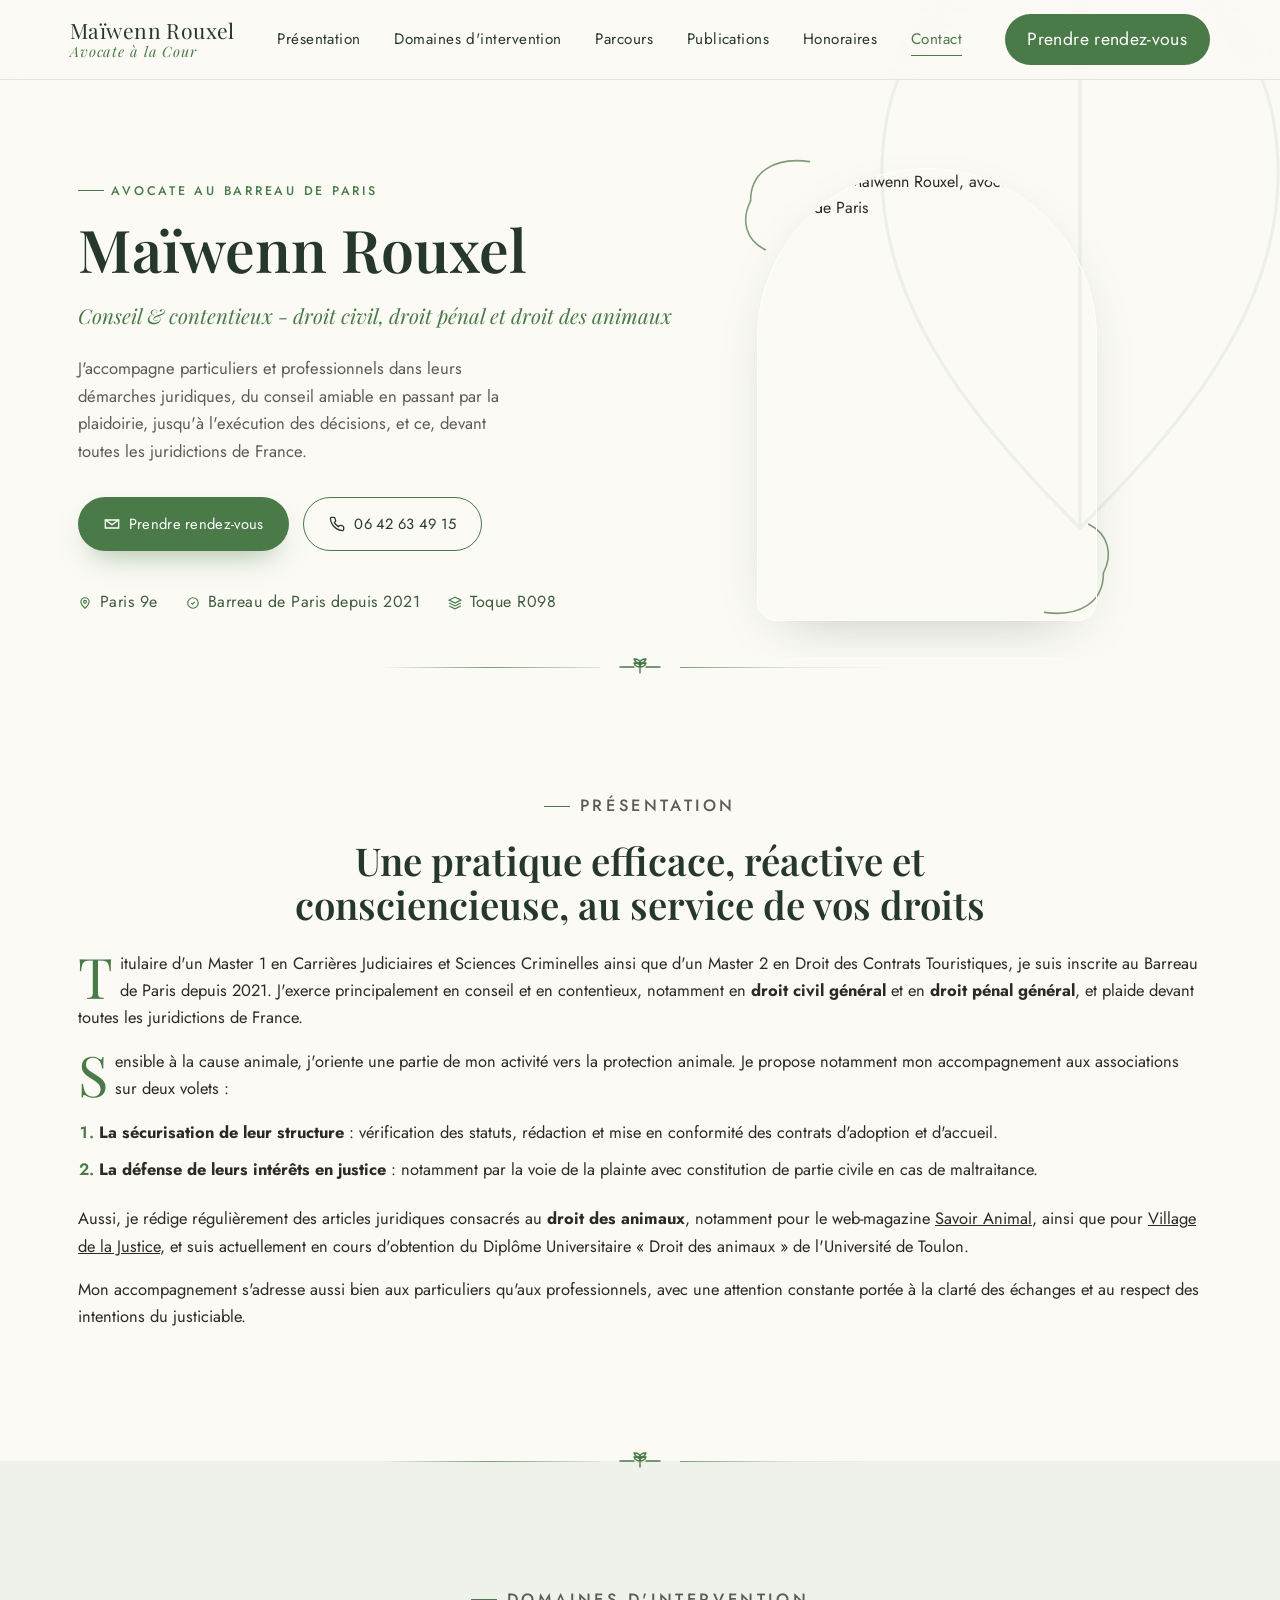
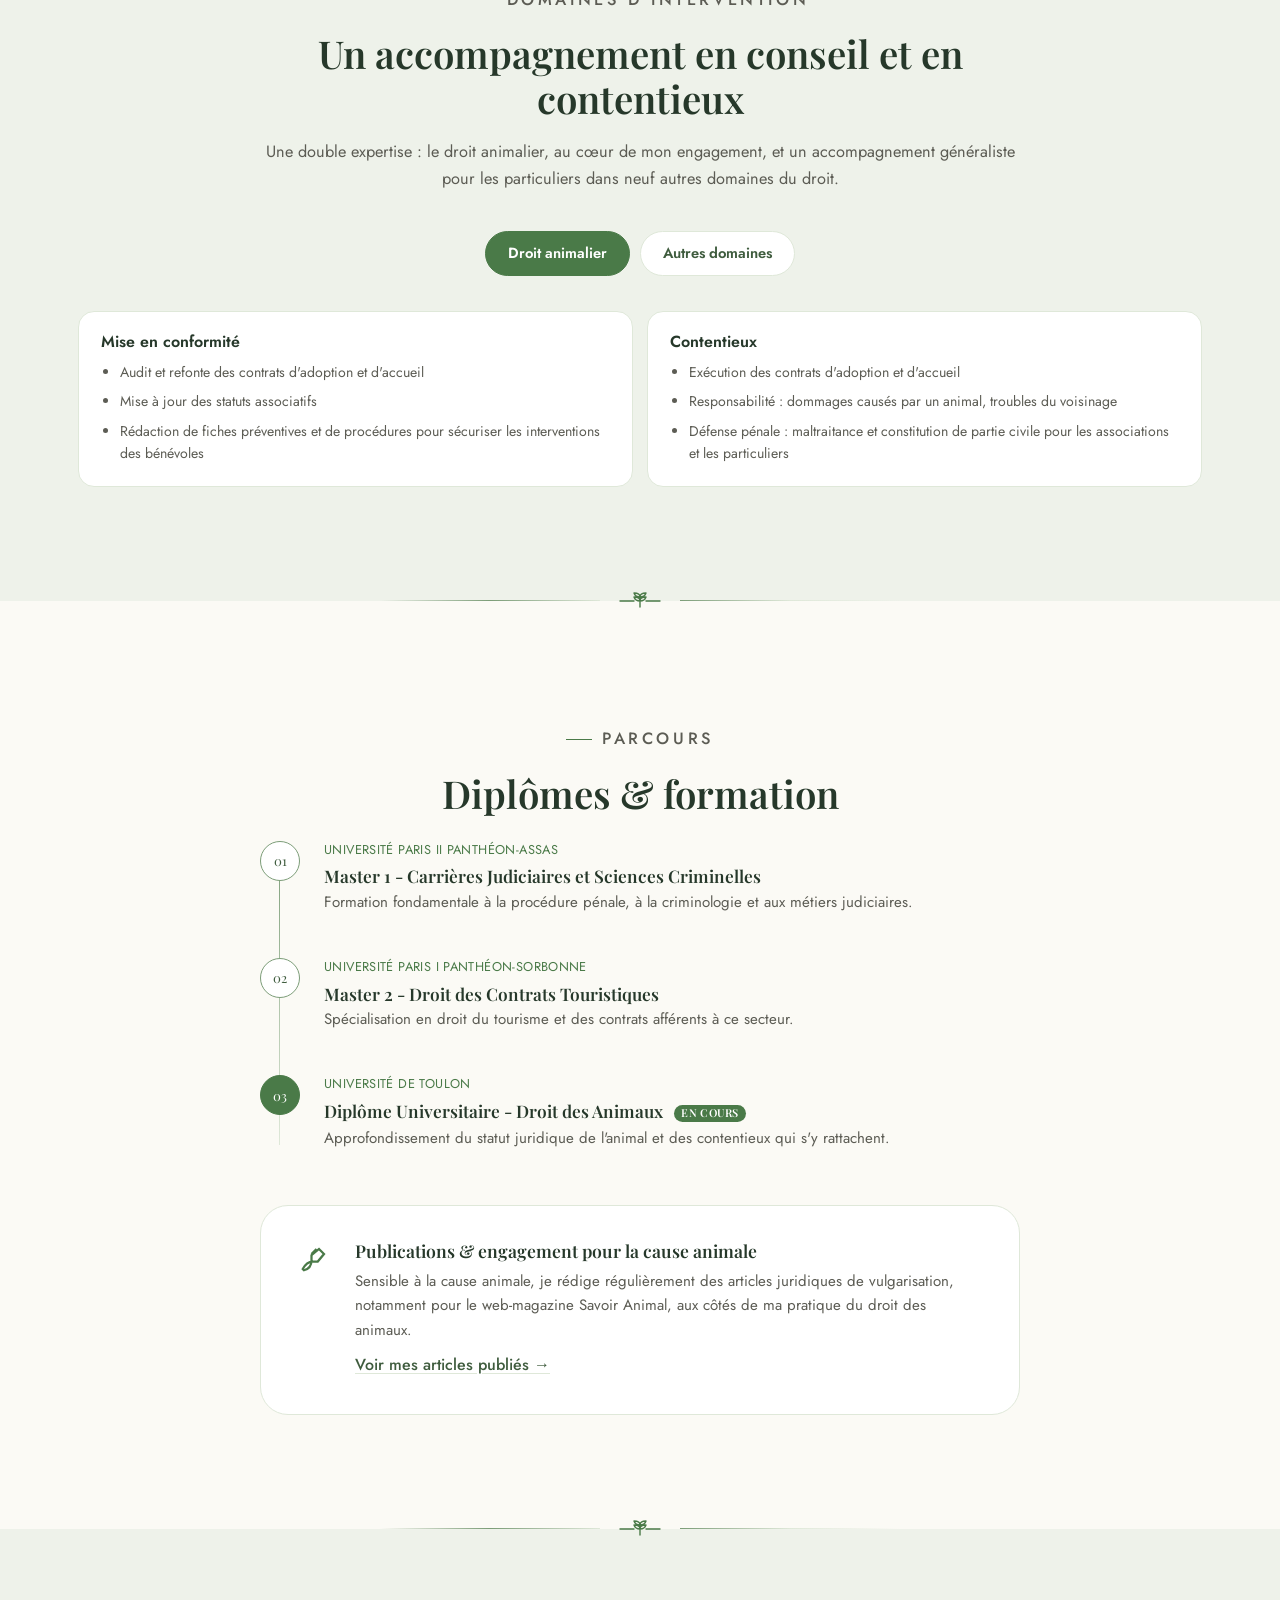
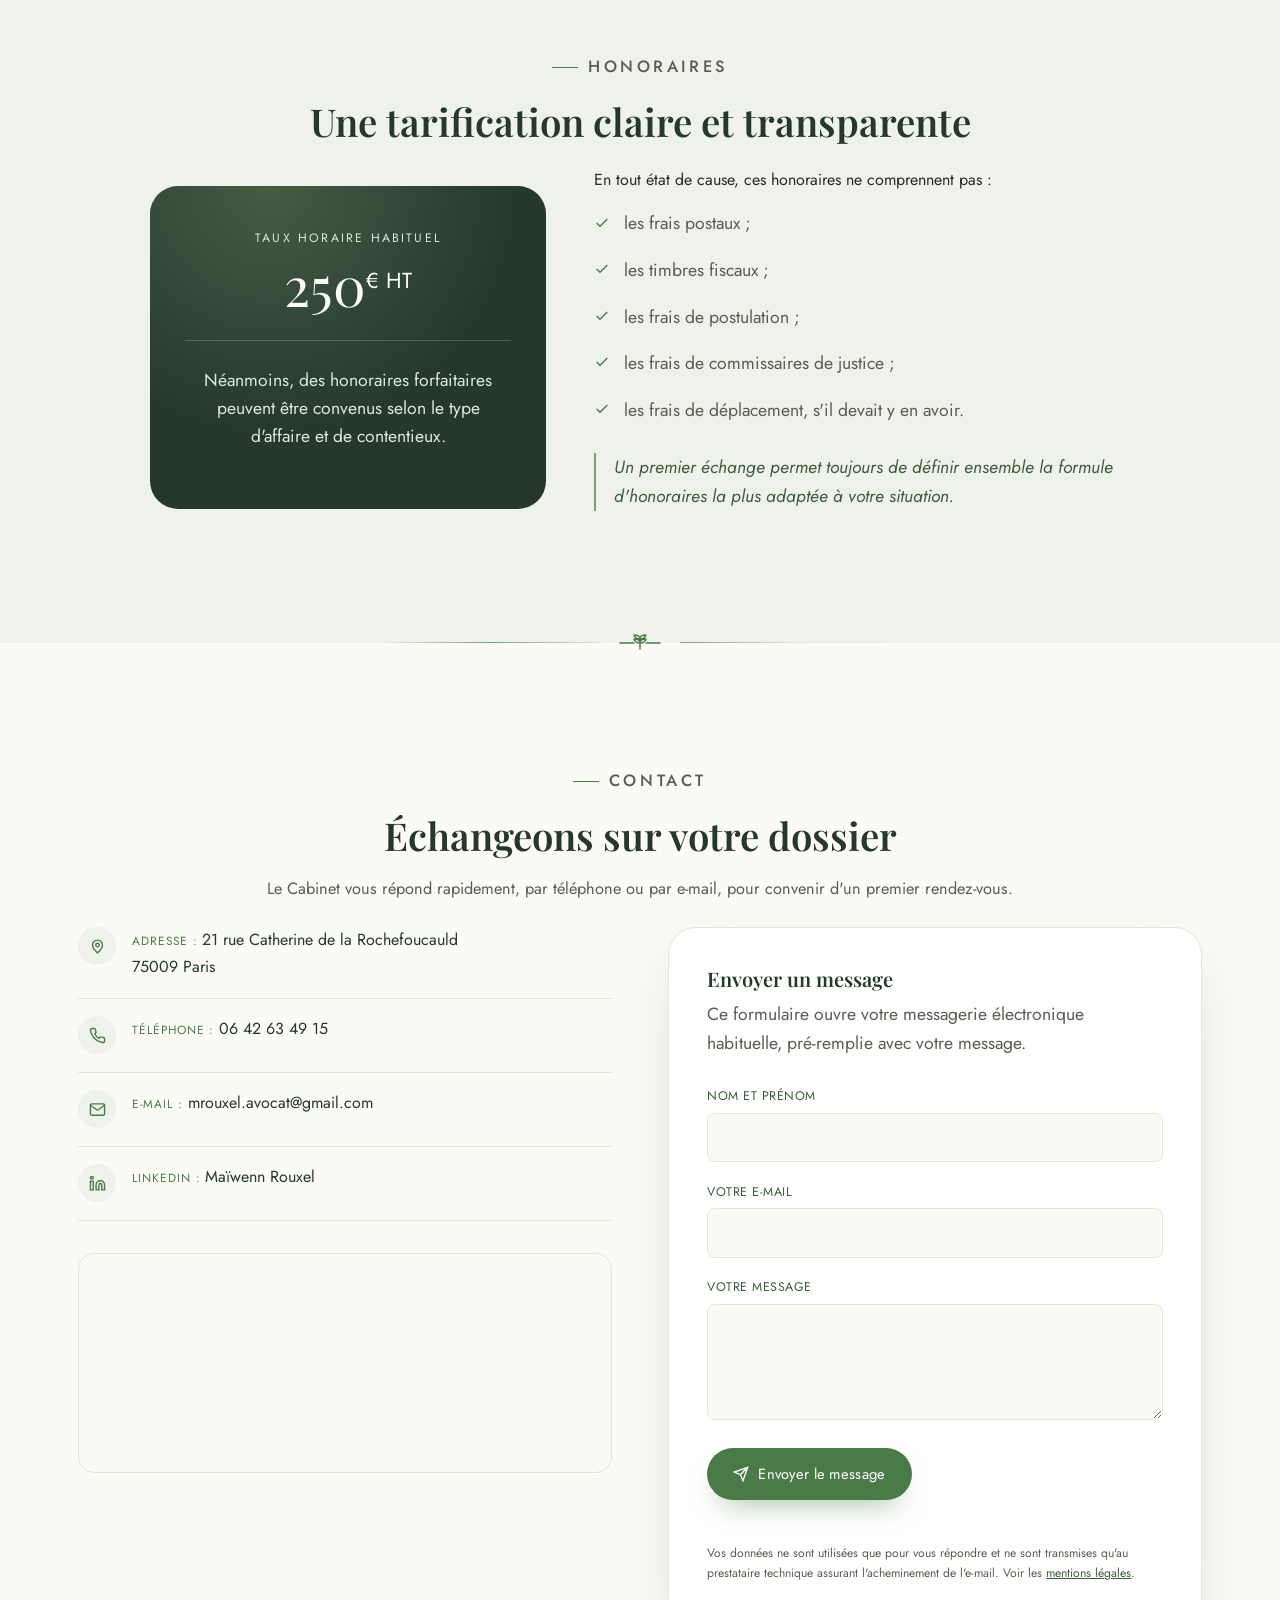
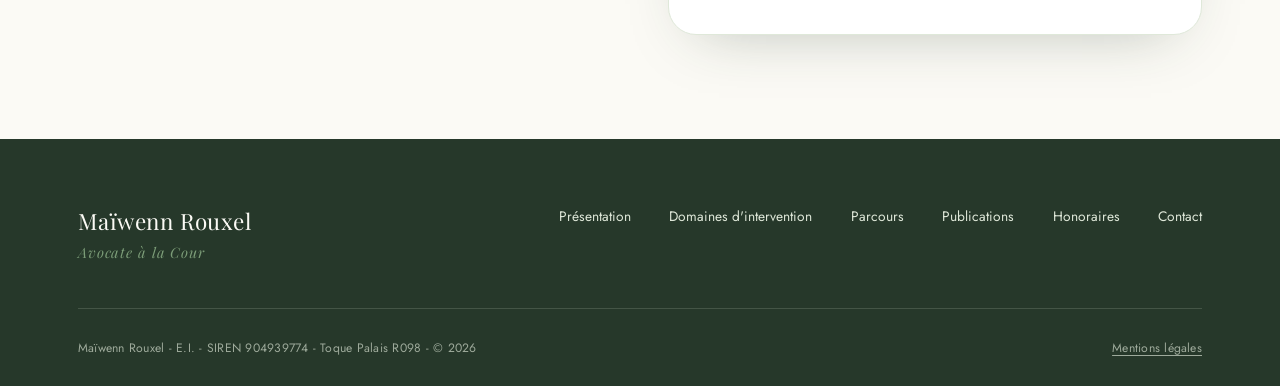
==== commit 2e7393bf: "Update index.html" ====
--- a/index.html
+++ b/index.html
@@ -17,7 +17,7 @@
 <meta property="og:description" content="Conseil et contentieux en droit civil général, droit pénal général, droit des animaux et droit du tourisme. Avocate au Barreau de Paris depuis 2021.">
 <meta property="og:url" content="https://www.maiwenn-rouxel-avocat.fr/">
 <meta property="og:site_name" content="Maïwenn Rouxel - Avocate">
-<meta property="og:image" content="https://www.maiwenn-rouxel-avocat.fr/assets/maiwenn-rouxel-avocate.jpg">
+<meta property="og:image" content="https://www.maiwenn-rouxel-avocat.fr/assets//photo-maiwenn-rouxel-avocate.jpg">
 <meta name="twitter:card" content="summary_large_image">
 
 <link rel="icon" href="/assets/favicon.svg" type="image/svg+xml">
@@ -36,7 +36,7 @@
   "name": "Maïwenn Rouxel",
   "alternateName": "Cabinet Maïwenn Rouxel",
   "description": "Avocate au Barreau de Paris depuis 2021, exerçant en conseil et contentieux en droit civil général, droit pénal général, droit des animaux et droit du tourisme.",
-  "image": "https://www.maiwenn-rouxel-avocat.fr/assets/maiwenn-rouxel-avocate.jpg",
+  "image": "https://www.maiwenn-rouxel-avocat.fr/assets//photo-maiwenn-rouxel-avocate.jpg",
   "url": "https://www.maiwenn-rouxel-avocat.fr/",
   "telephone": "+33642634915",
   "email": "mrouxel.avocat@gmail.com",
@@ -137,7 +137,7 @@
             <path d="M380 440c0 30-25 45-60 40"/>
             <path d="M380 440c10-20 5-40-15-50"/>
           </svg>
-          <img src="assets/maiwenn-rouxel-avocate.jpg" alt="Portrait de Maïwenn Rouxel, avocate au Barreau de Paris" width="379" height="640">
+          <img src="assets//photo-maiwenn-rouxel-avocate.jpg" alt="Portrait de Maïwenn Rouxel, avocate au Barreau de Paris" width="379" height="640">
         </div>
       </div>
     </div>
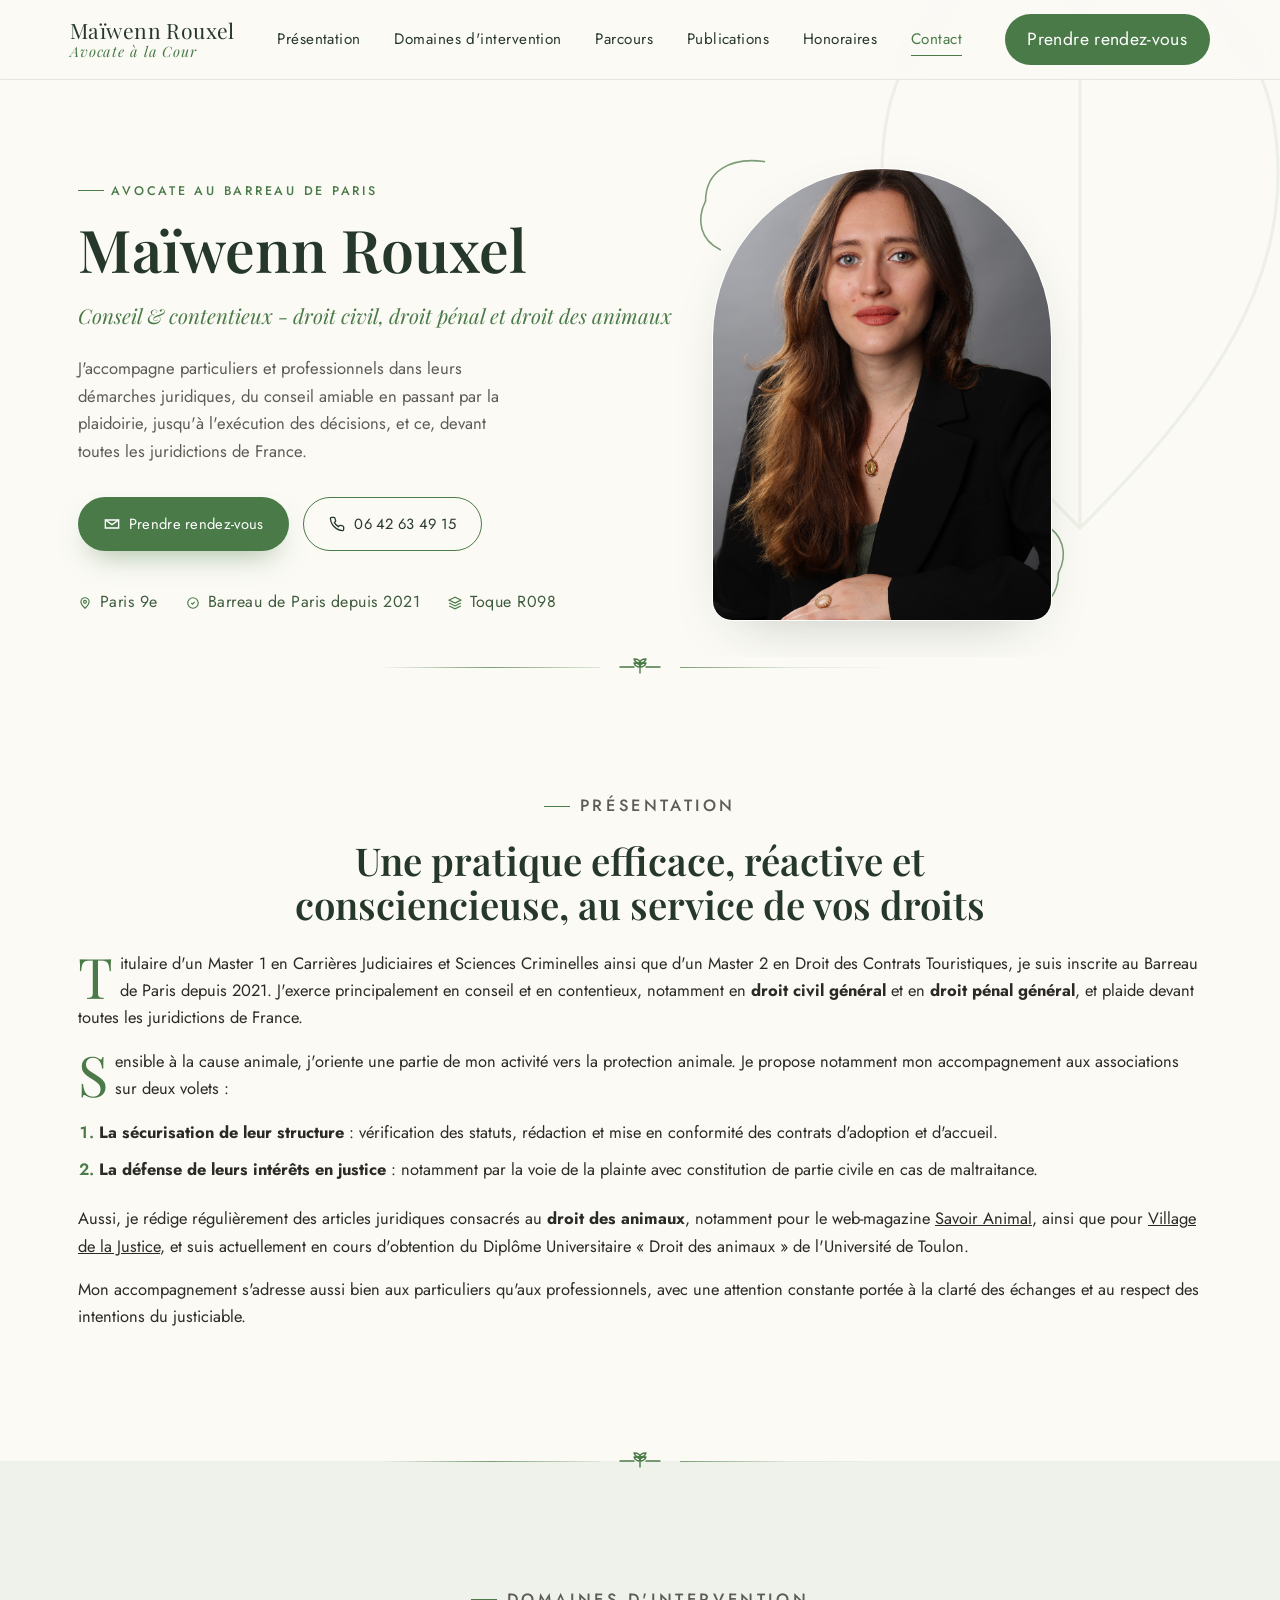
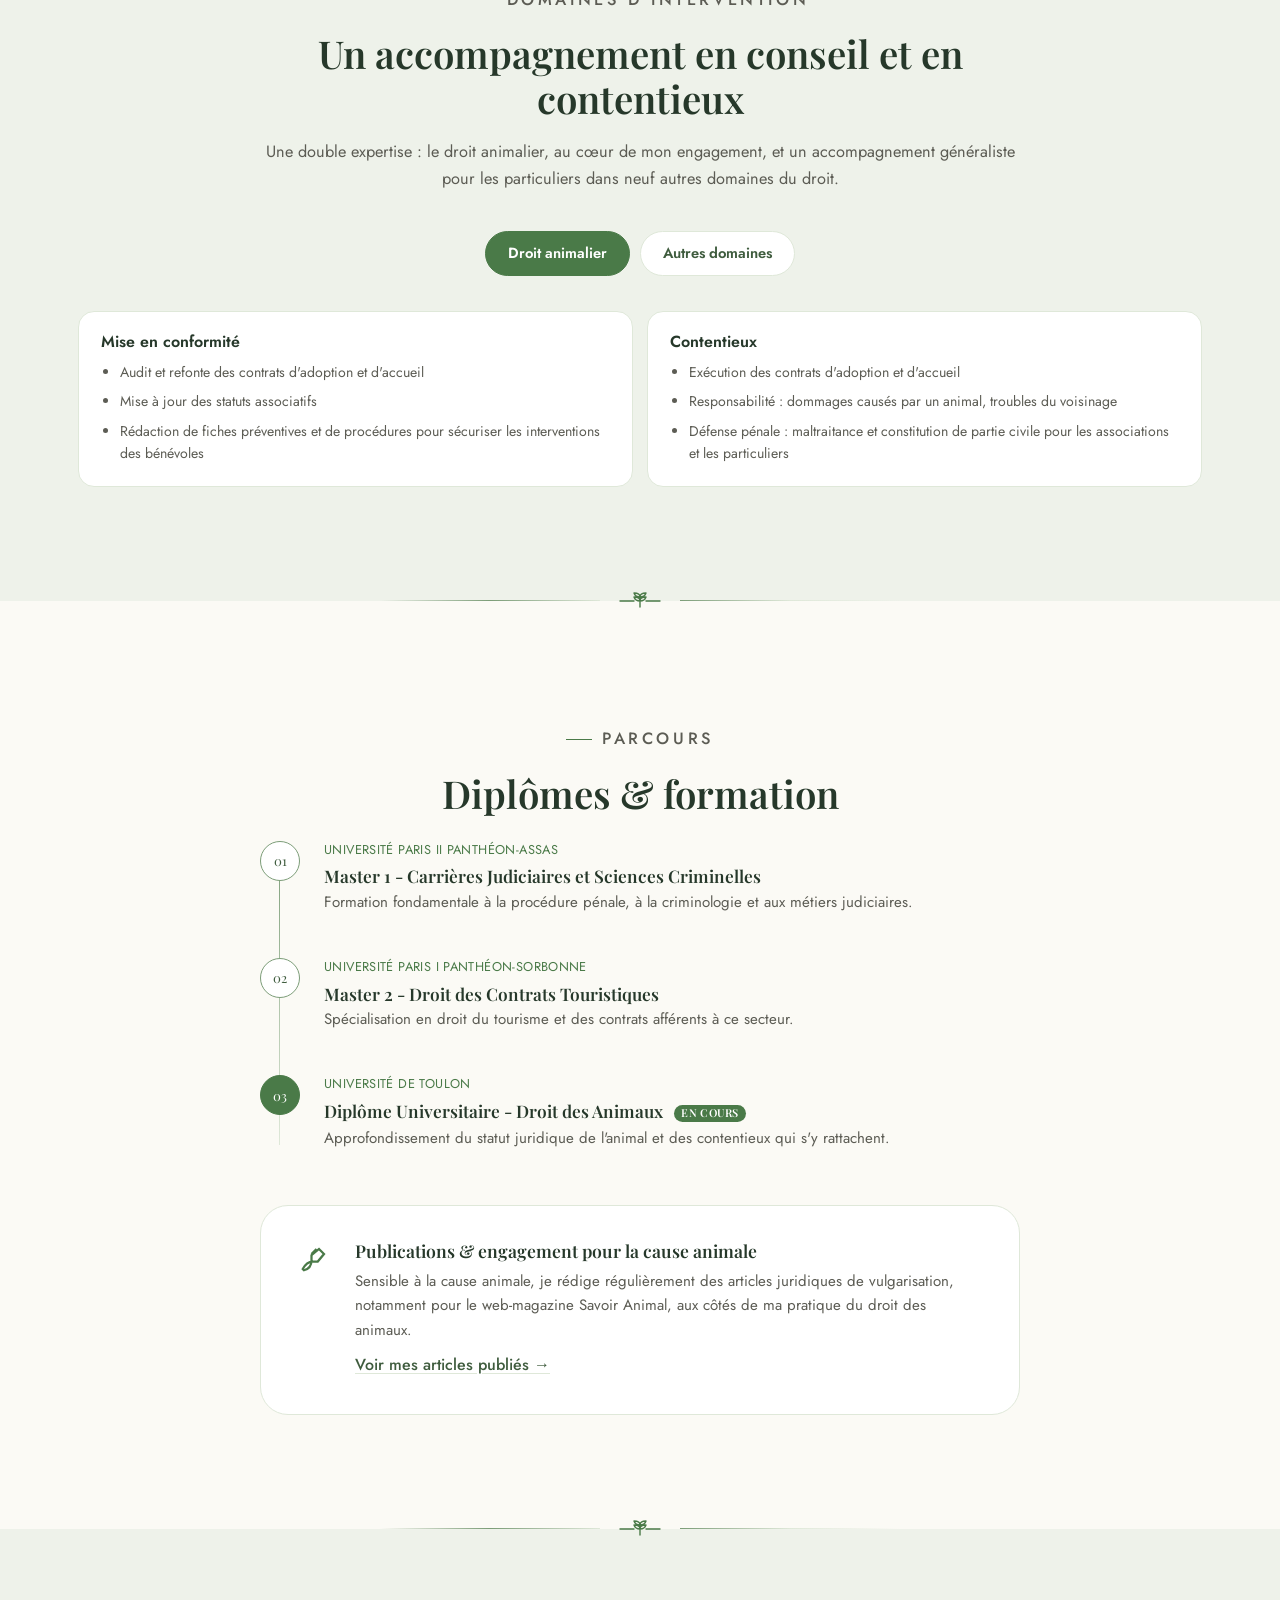
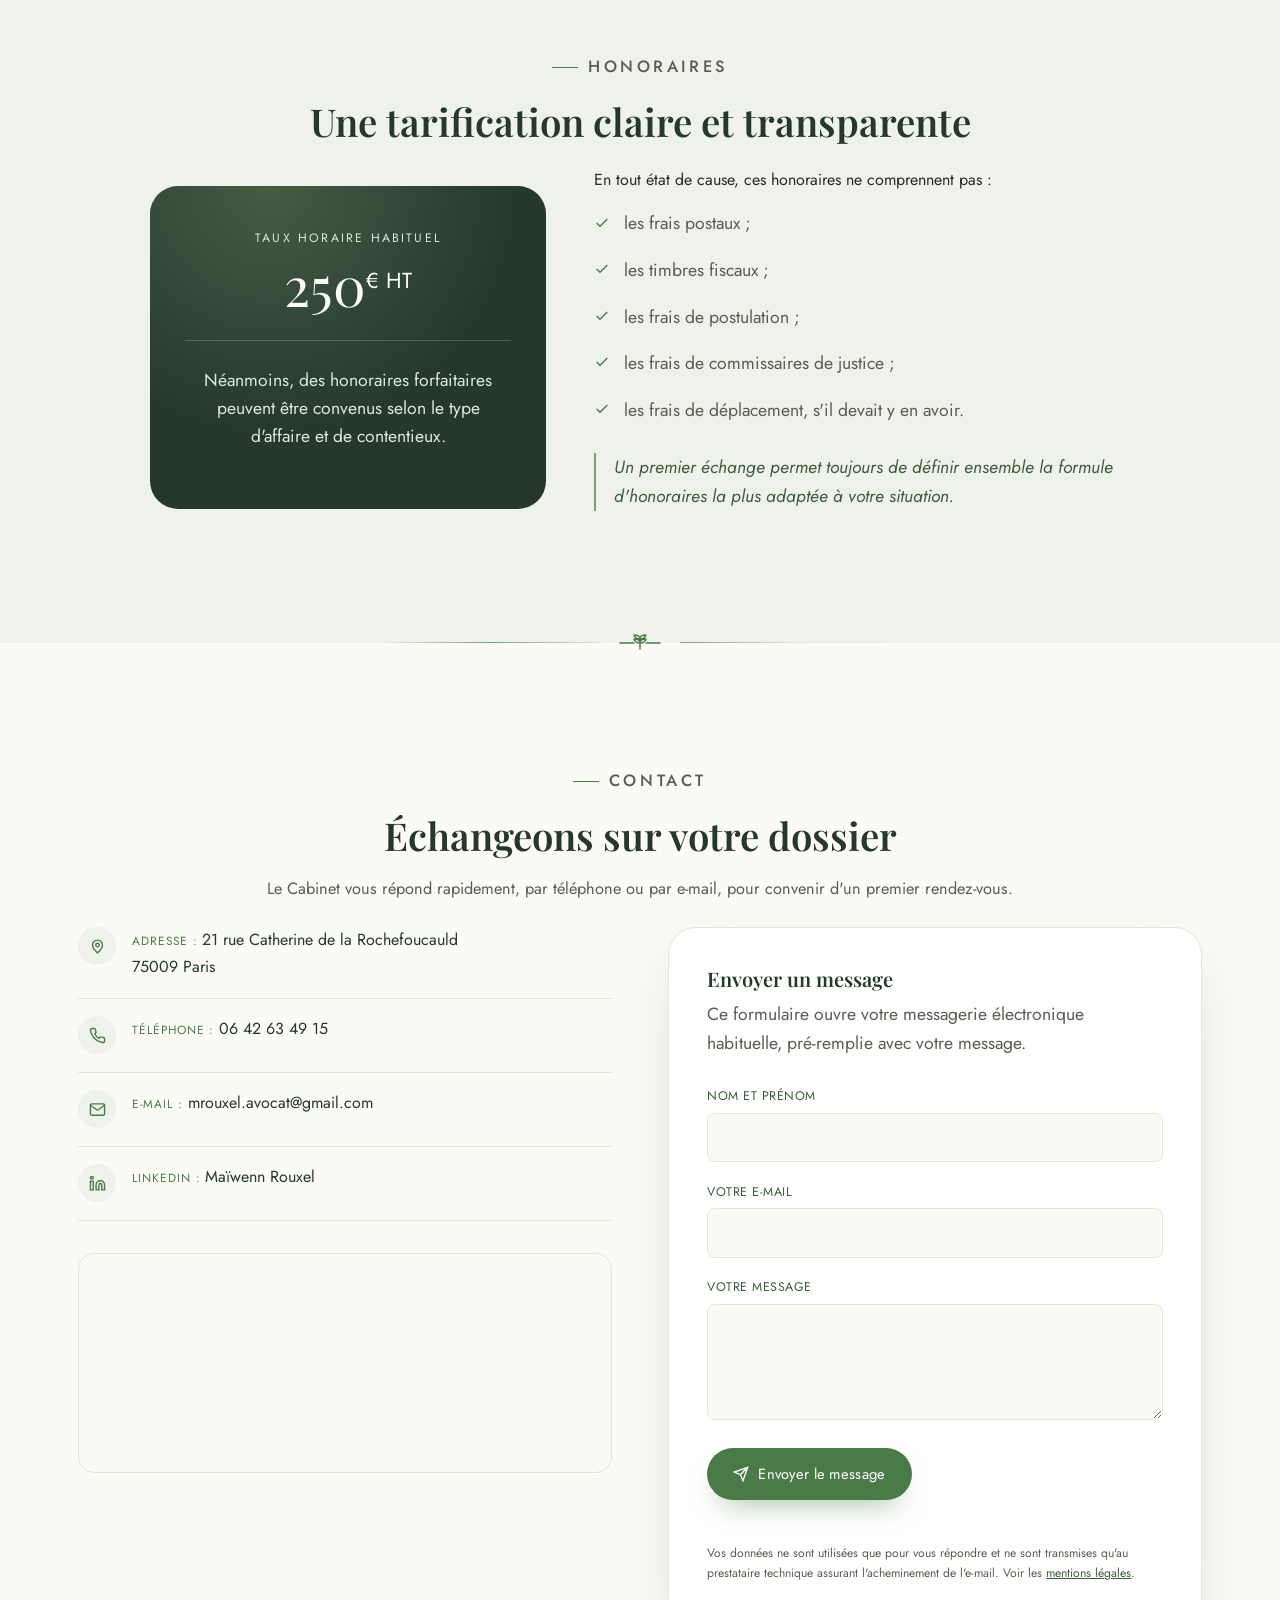
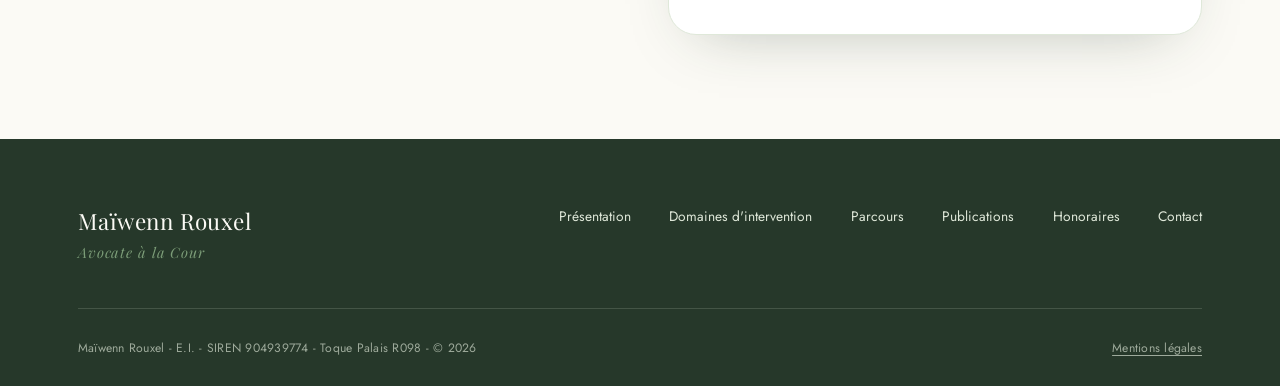
==== commit bbbe191b: "Update index.html" ====
--- a/index.html
+++ b/index.html
@@ -17,11 +17,10 @@
 <meta property="og:description" content="Conseil et contentieux en droit civil général, droit pénal général, droit des animaux et droit du tourisme. Avocate au Barreau de Paris depuis 2021.">
 <meta property="og:url" content="https://www.maiwenn-rouxel-avocat.fr/">
 <meta property="og:site_name" content="Maïwenn Rouxel - Avocate">
-<meta property="og:image" content="https://www.maiwenn-rouxel-avocat.fr/assets//photo-maiwenn-rouxel-avocate.jpg">
+<meta property="og:image" content="https://www.maiwenn-rouxel-avocat.fr/assets/maiwenn-rouxel-avocat.jpg">
 <meta name="twitter:card" content="summary_large_image">
 
 <link rel="icon" href="/assets/favicon.svg" type="image/svg+xml">
-<link rel="canonical" href="https://www.maiwenn-rouxel-avocat.fr/">
 
 <link rel="preconnect" href="https://fonts.googleapis.com">
 <link rel="preconnect" href="https://fonts.gstatic.com" crossorigin>
@@ -36,7 +35,7 @@
   "name": "Maïwenn Rouxel",
   "alternateName": "Cabinet Maïwenn Rouxel",
   "description": "Avocate au Barreau de Paris depuis 2021, exerçant en conseil et contentieux en droit civil général, droit pénal général, droit des animaux et droit du tourisme.",
-  "image": "https://www.maiwenn-rouxel-avocat.fr/assets//photo-maiwenn-rouxel-avocate.jpg",
+  "image": "https://www.maiwenn-rouxel-avocat.fr/assets/maiwenn-rouxel-avocat.jpg",
   "url": "https://www.maiwenn-rouxel-avocat.fr/",
   "telephone": "+33642634915",
   "email": "mrouxel.avocat@gmail.com",
@@ -56,6 +55,40 @@
     "@type": "Organization",
     "name": "Barreau de Paris"
   },
+  "knowsAbout": [
+    "Droit des animaux",
+    "Droit animalier",
+    "Protection animale",
+    "Droit civil général",
+    "Droit pénal général",
+    "Droit du tourisme",
+    "Droit des contrats",
+    "Responsabilité civile",
+    "Droit de la consommation",
+    "Litiges locatifs"
+  ],
+  "hasOfferCatalog": {
+    "@type": "OfferCatalog",
+    "name": "Domaines d'intervention",
+    "itemListElement": [
+      {
+        "@type": "Offer",
+        "itemOffered": {
+          "@type": "Service",
+          "name": "Avocat en droit des animaux",
+          "description": "Sécurisation des structures associatives (statuts, contrats d'adoption et d'accueil) et défense en justice, notamment par constitution de partie civile en cas de maltraitance animale."
+        }
+      },
+      {
+        "@type": "Offer",
+        "itemOffered": {
+          "@type": "Service",
+          "name": "Avocat en droit civil général et droit pénal général",
+          "description": "Conseil et contentieux devant toutes les juridictions de France, pour les particuliers comme pour les professionnels."
+        }
+      }
+    ]
+  },
   "sameAs": [
     "https://www.linkedin.com/in/ma%C3%AFwenn-rouxel-3697a5199/"
   ]
@@ -137,7 +170,7 @@
             <path d="M380 440c0 30-25 45-60 40"/>
             <path d="M380 440c10-20 5-40-15-50"/>
           </svg>
-          <img src="assets//photo-maiwenn-rouxel-avocate.jpg" alt="Portrait de Maïwenn Rouxel, avocate au Barreau de Paris" width="379" height="640">
+          <img src="assets/maiwenn-rouxel-avocat.jpg" alt="Portrait de Maïwenn Rouxel, avocate au Barreau de Paris" width="379" height="640">
         </div>
       </div>
     </div>
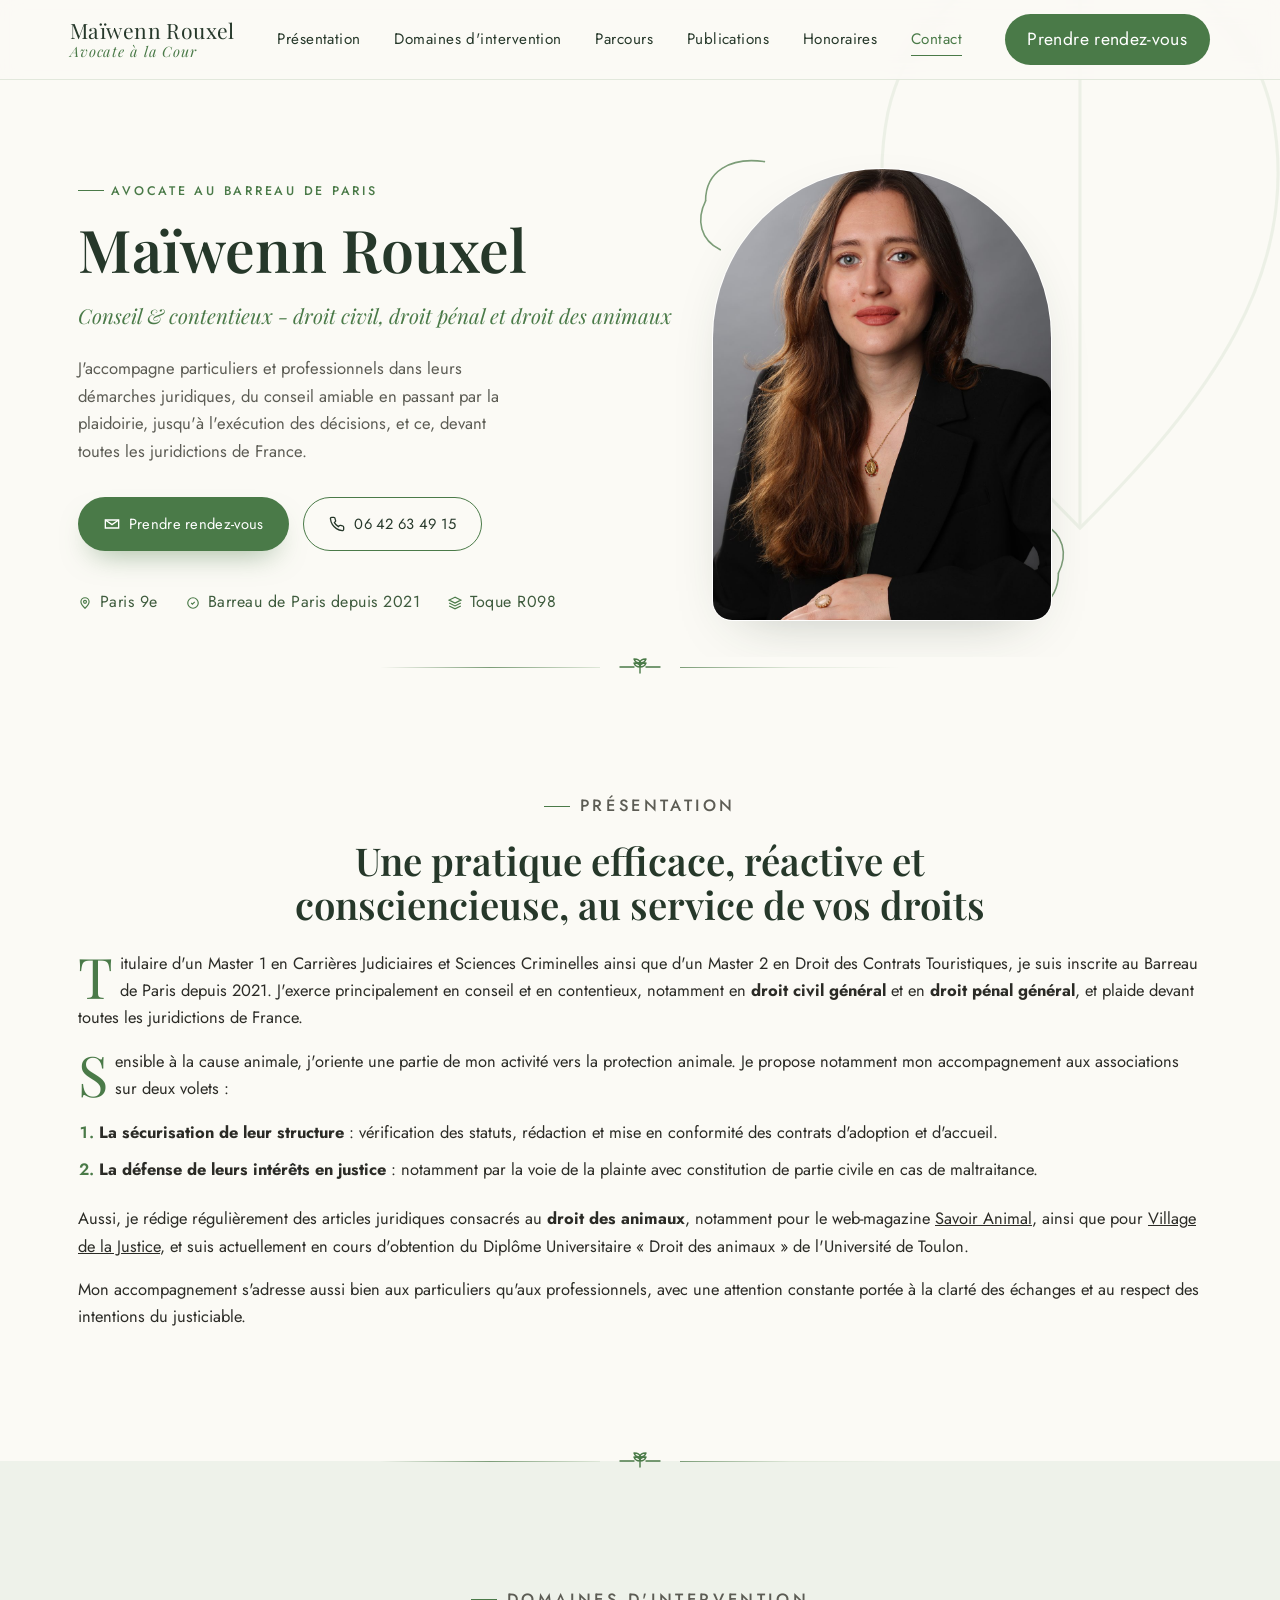
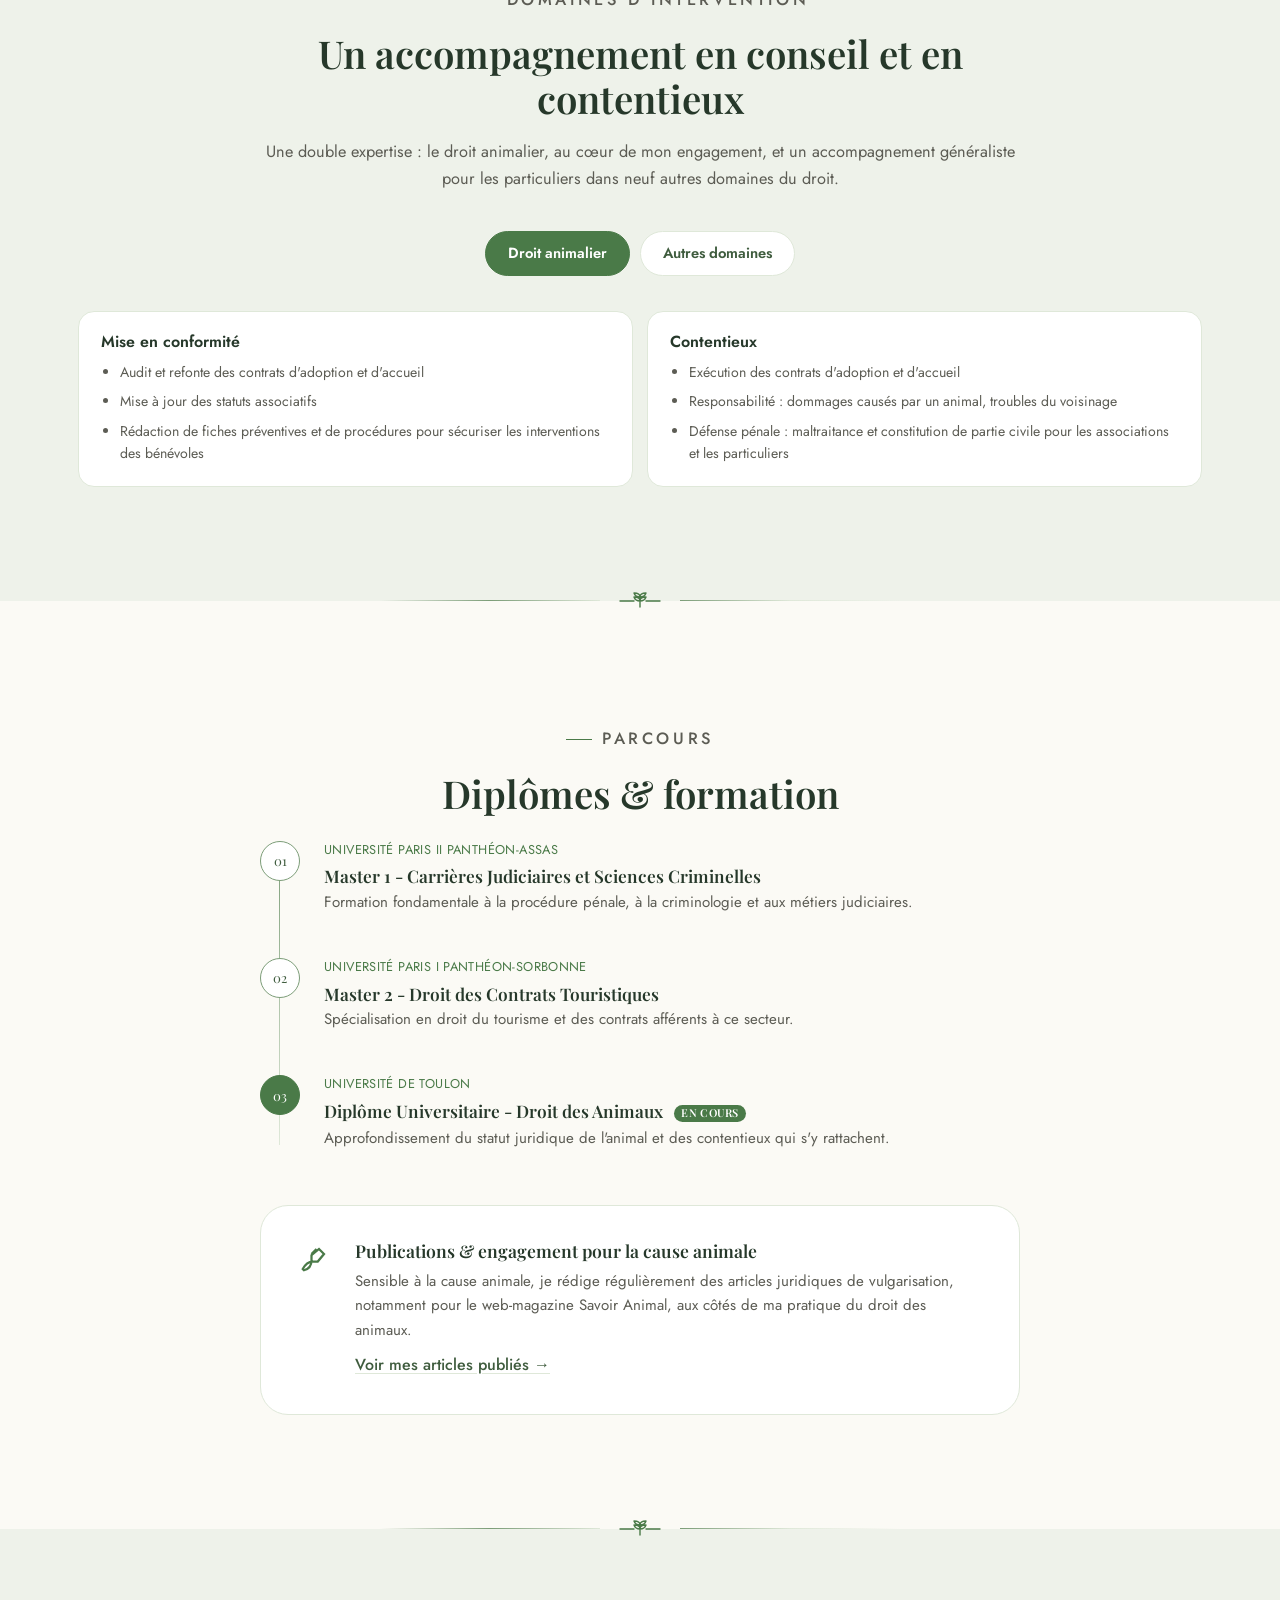
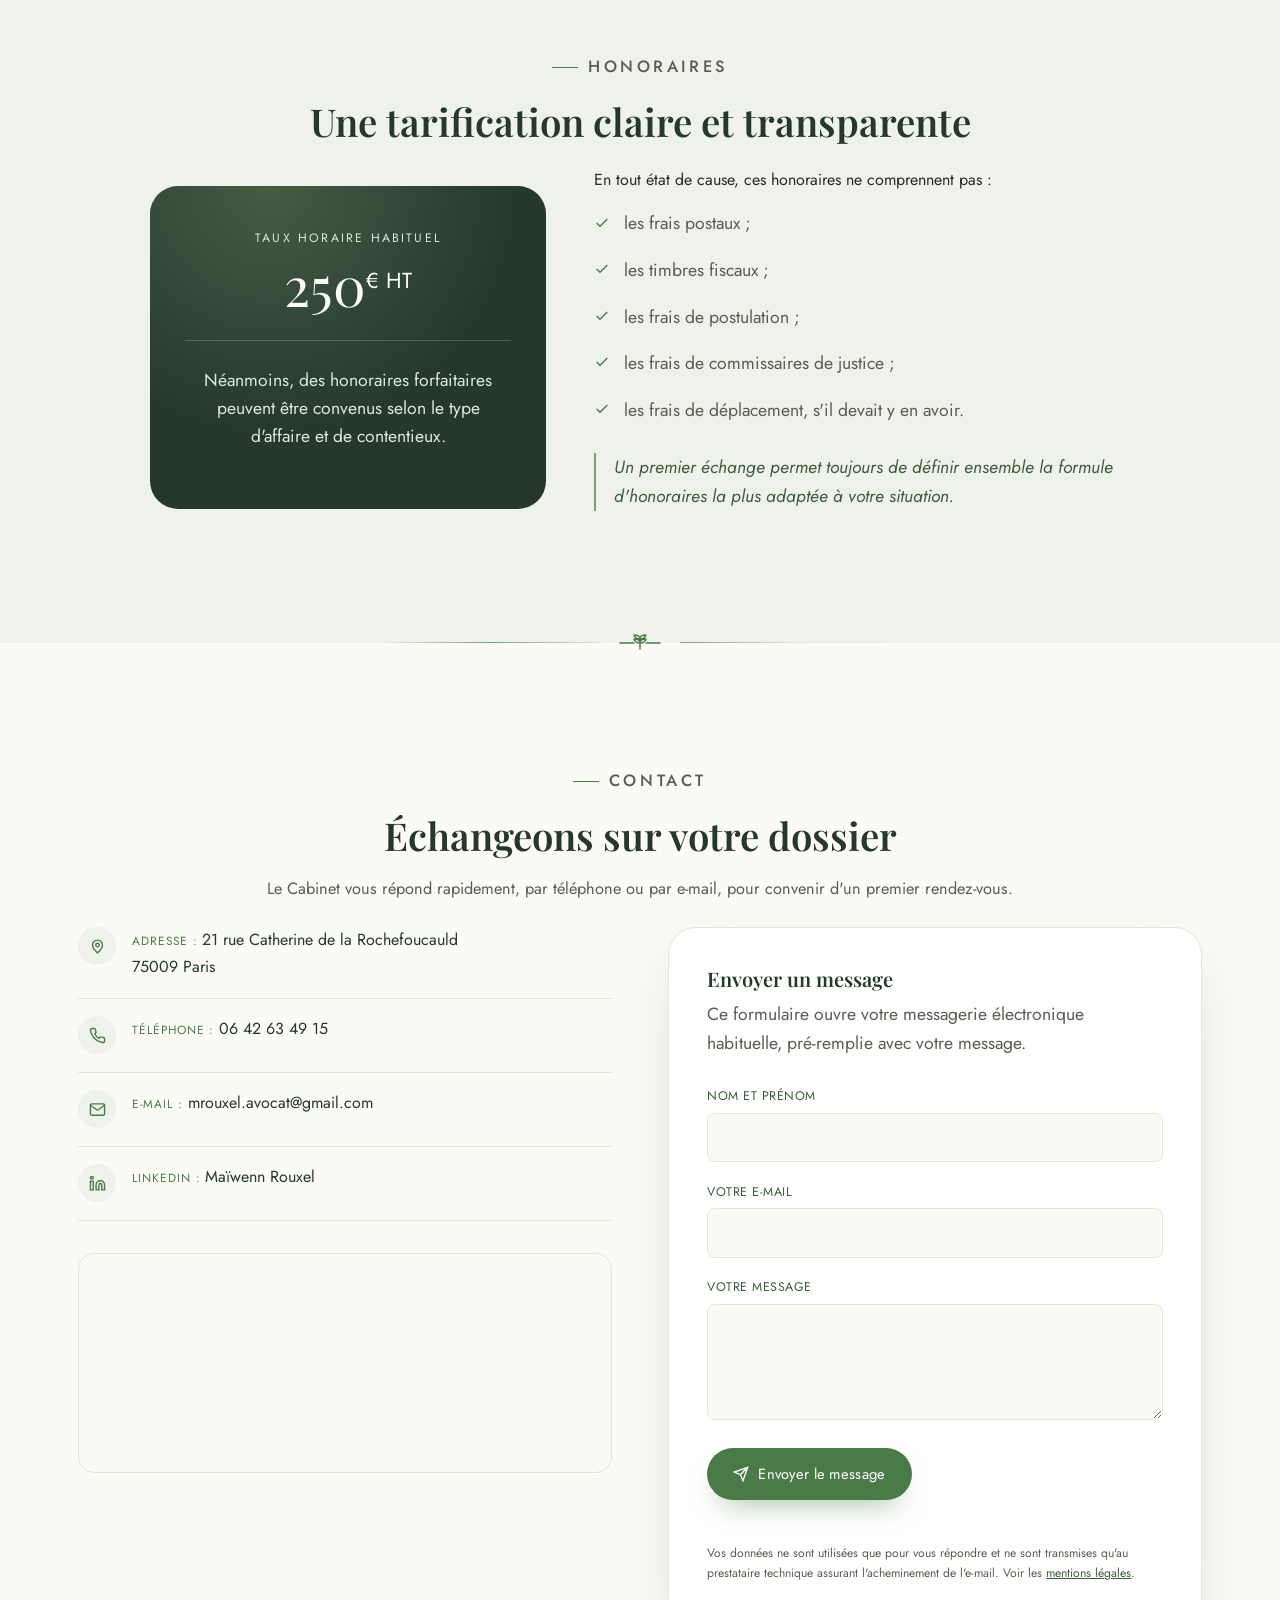
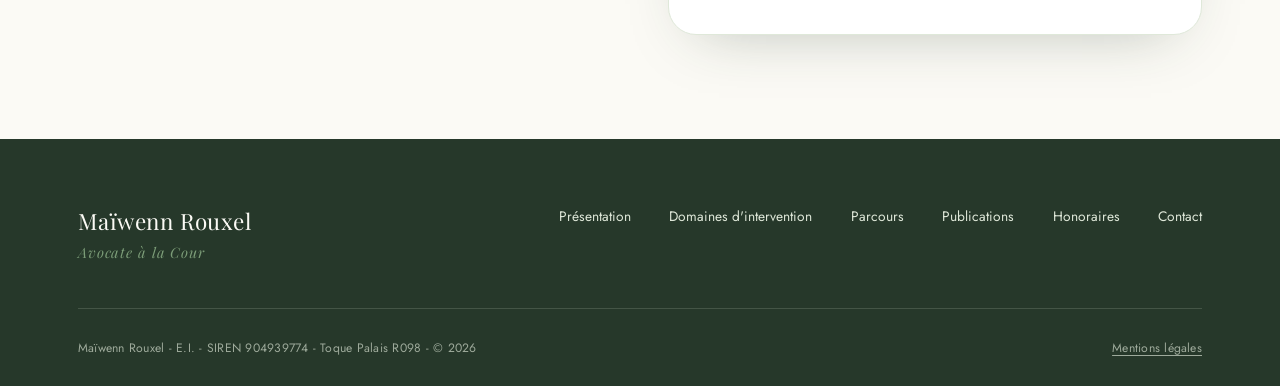
==== commit 09a04a12: "Update index.html" ====
--- a/index.html
+++ b/index.html
@@ -17,7 +17,7 @@
 <meta property="og:description" content="Conseil et contentieux en droit civil général, droit pénal général, droit des animaux et droit du tourisme. Avocate au Barreau de Paris depuis 2021.">
 <meta property="og:url" content="https://www.maiwenn-rouxel-avocat.fr/">
 <meta property="og:site_name" content="Maïwenn Rouxel - Avocate">
-<meta property="og:image" content="https://www.maiwenn-rouxel-avocat.fr/assets/maiwenn-rouxel-avocat.jpg">
+<meta property="og:image" content="https://www.maiwenn-rouxel-avocat.fr/assets/photo-maiwenn-rouxel-avocat.jpg">
 <meta name="twitter:card" content="summary_large_image">
 
 <link rel="icon" href="/assets/favicon.svg" type="image/svg+xml">
@@ -35,7 +35,7 @@
   "name": "Maïwenn Rouxel",
   "alternateName": "Cabinet Maïwenn Rouxel",
   "description": "Avocate au Barreau de Paris depuis 2021, exerçant en conseil et contentieux en droit civil général, droit pénal général, droit des animaux et droit du tourisme.",
-  "image": "https://www.maiwenn-rouxel-avocat.fr/assets/maiwenn-rouxel-avocat.jpg",
+  "image": "https://www.maiwenn-rouxel-avocat.fr/assets/photo-maiwenn-rouxel-avocat.jpg",
   "url": "https://www.maiwenn-rouxel-avocat.fr/",
   "telephone": "+33642634915",
   "email": "mrouxel.avocat@gmail.com",
@@ -170,7 +170,7 @@
             <path d="M380 440c0 30-25 45-60 40"/>
             <path d="M380 440c10-20 5-40-15-50"/>
           </svg>
-          <img src="assets/maiwenn-rouxel-avocat.jpg" alt="Portrait de Maïwenn Rouxel, avocate au Barreau de Paris" width="379" height="640">
+          <img src="assets/photo-maiwenn-rouxel-avocat.jpg" alt="Portrait de Maïwenn Rouxel, avocate au Barreau de Paris" width="379" height="640">
         </div>
       </div>
     </div>
